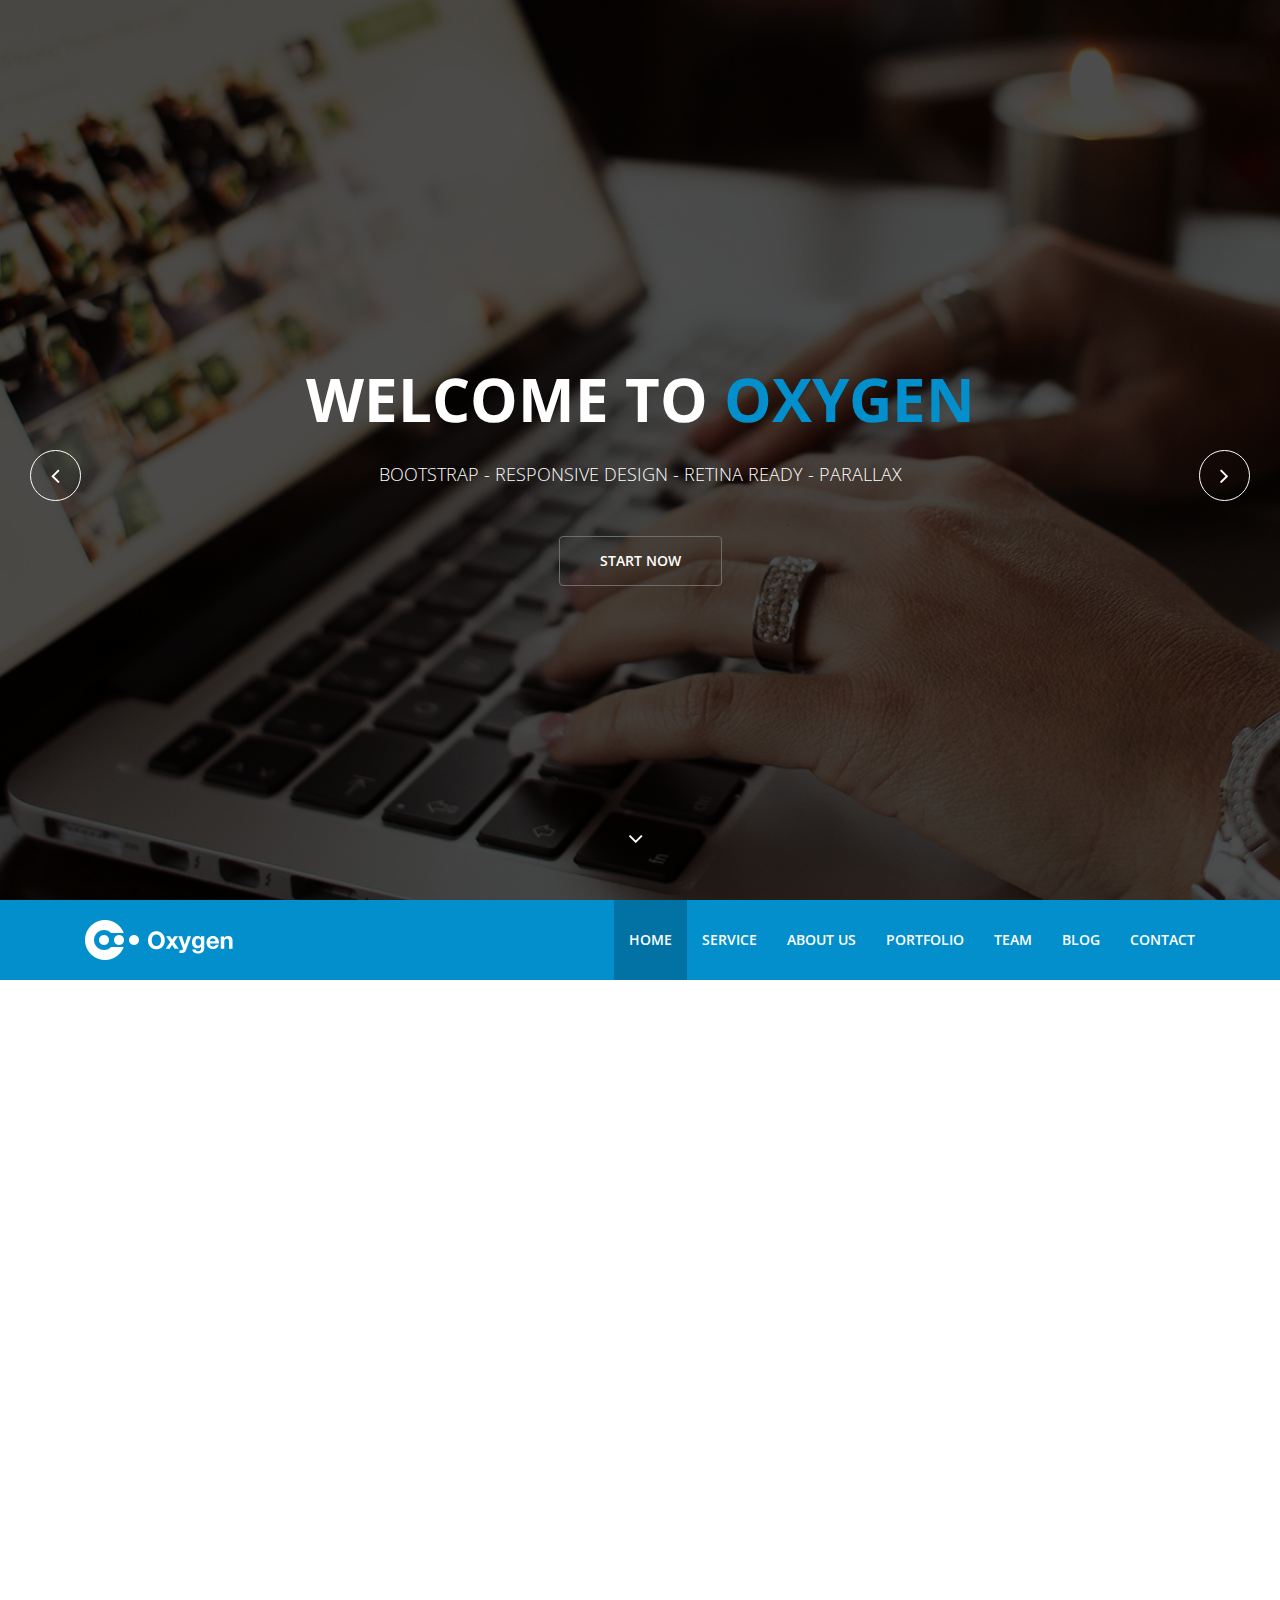
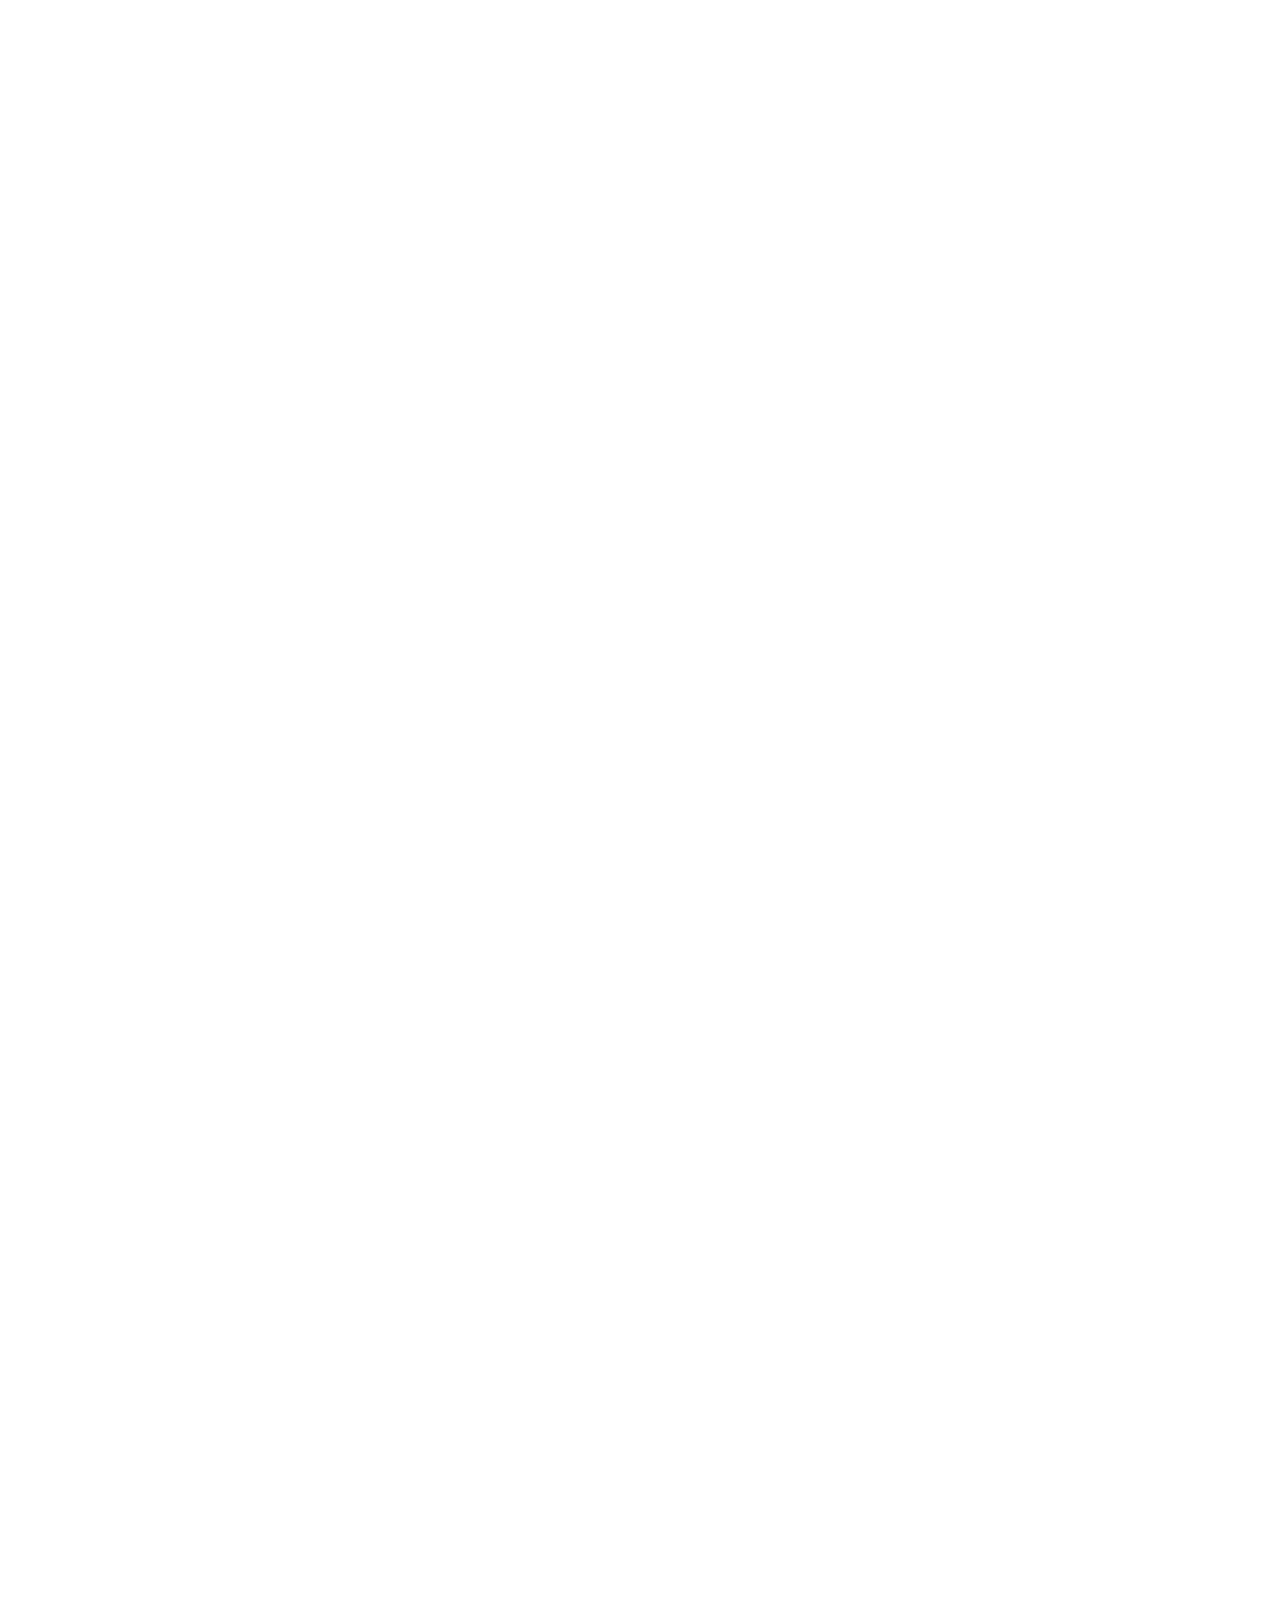
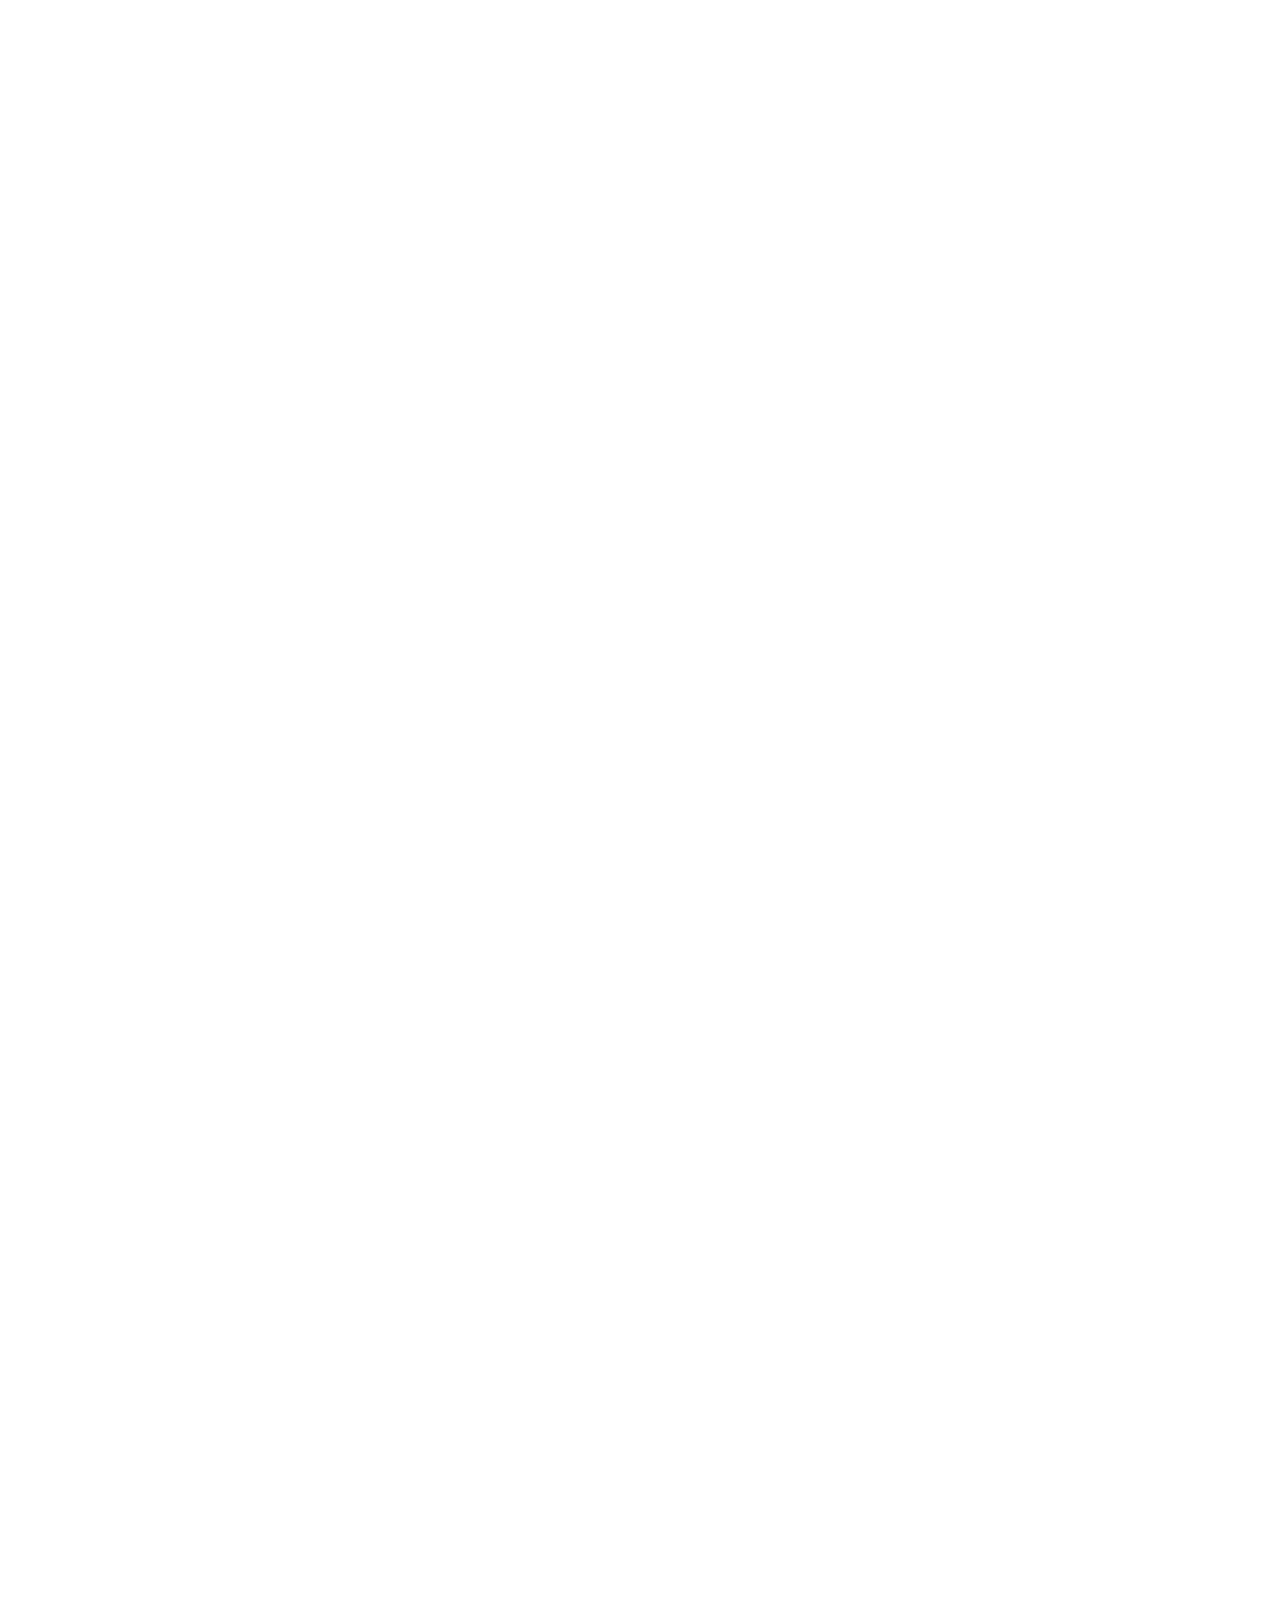
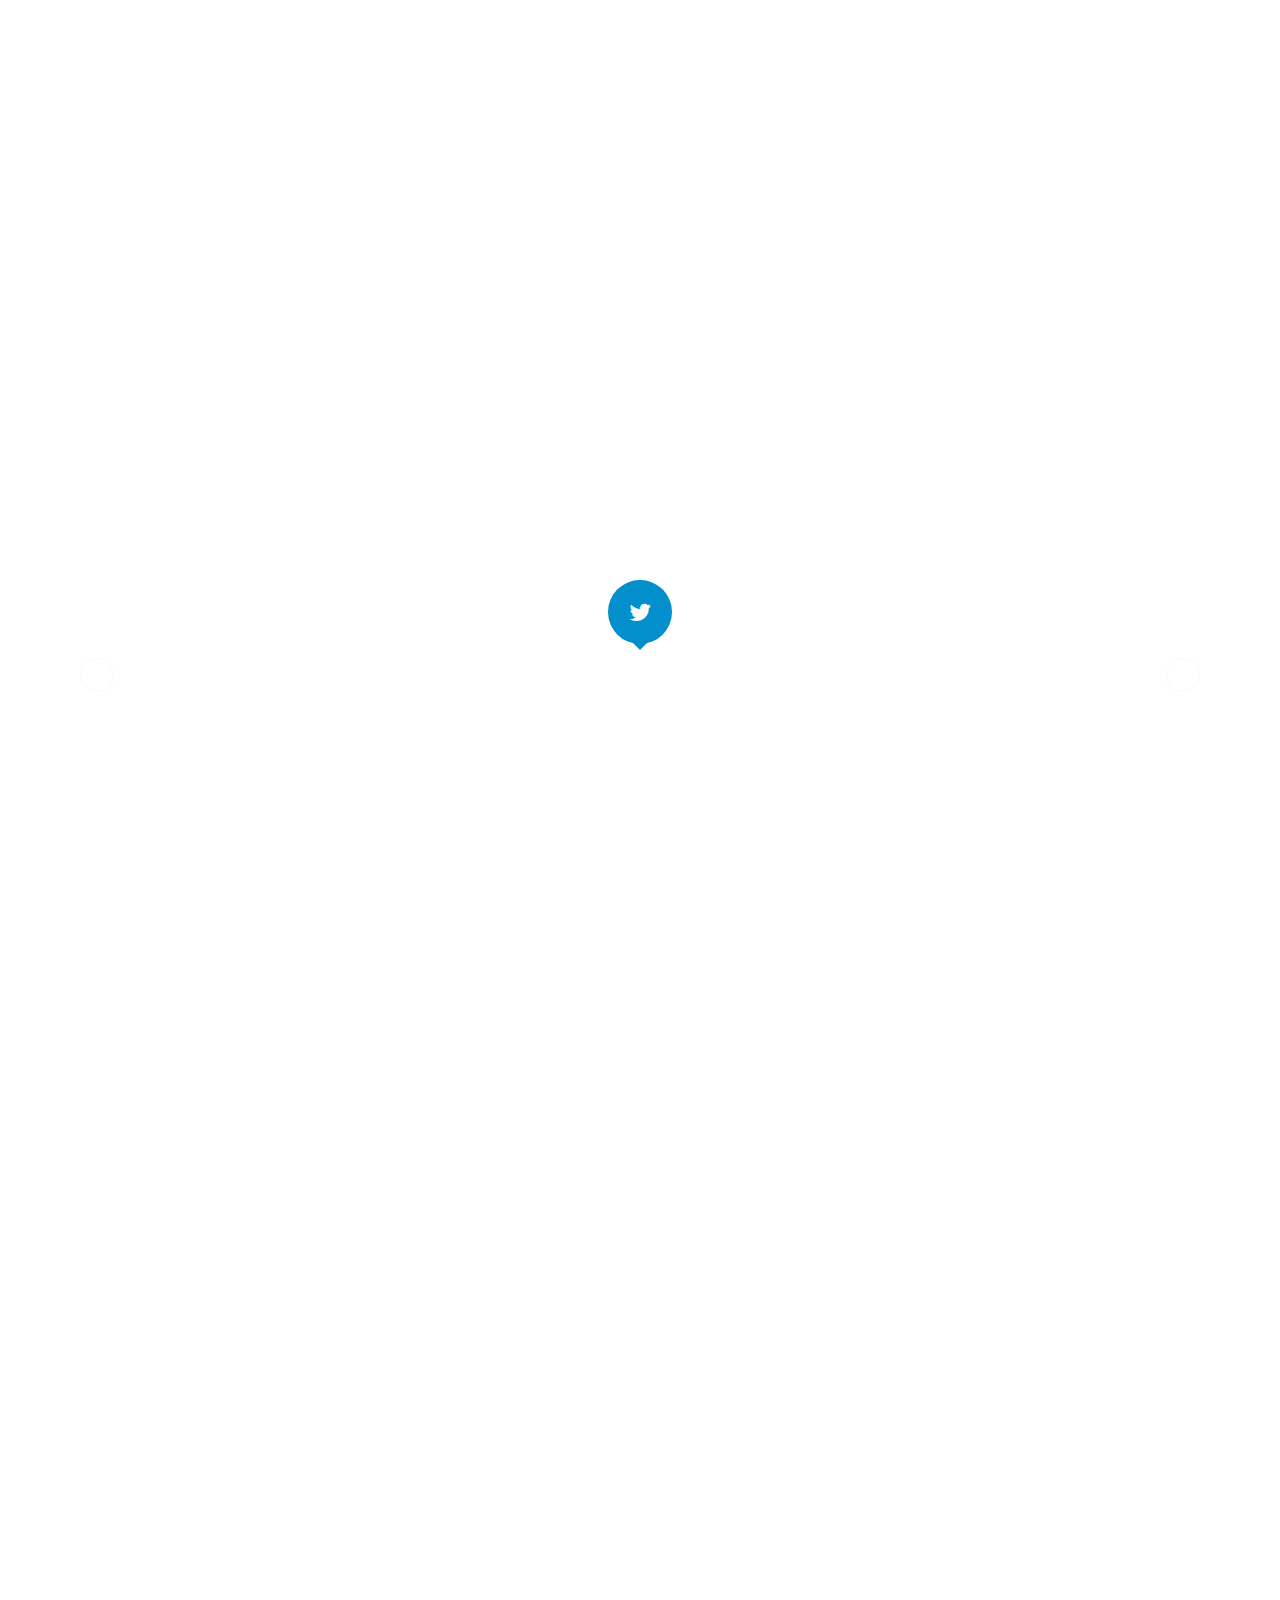
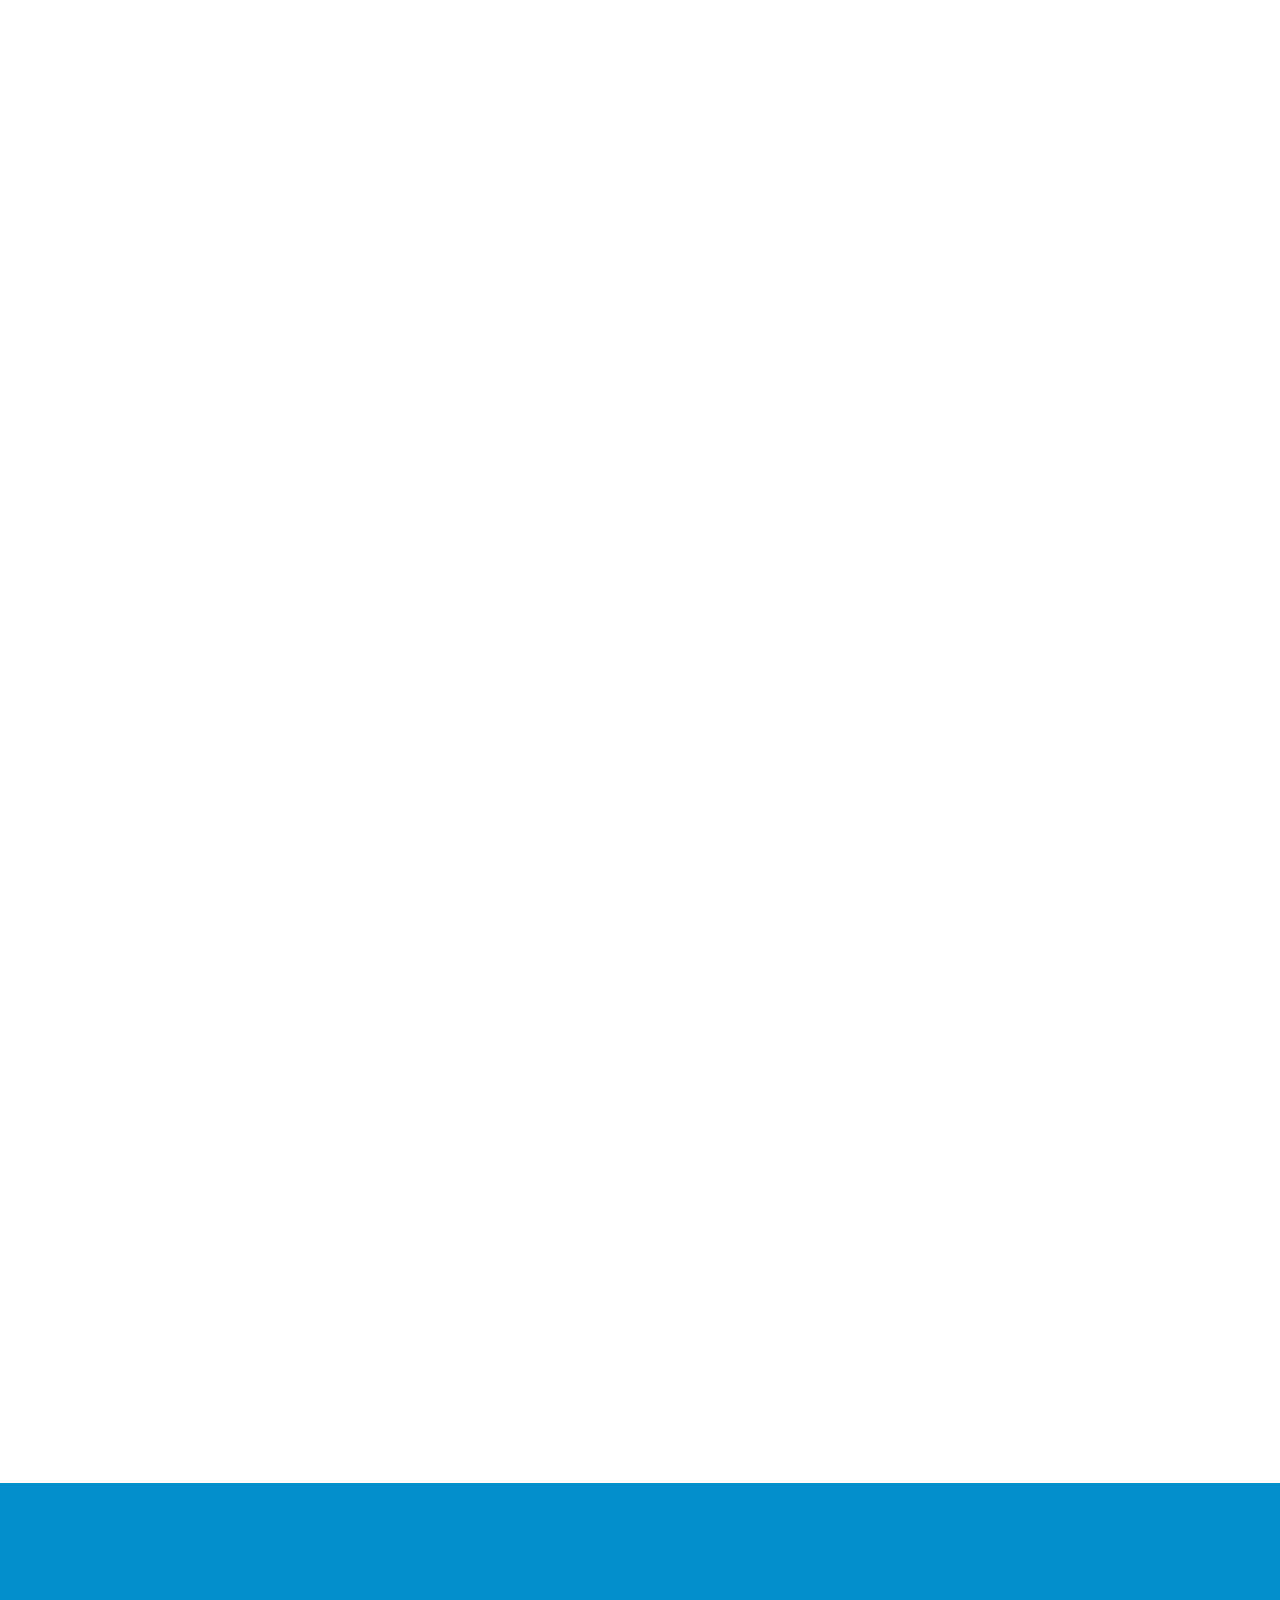
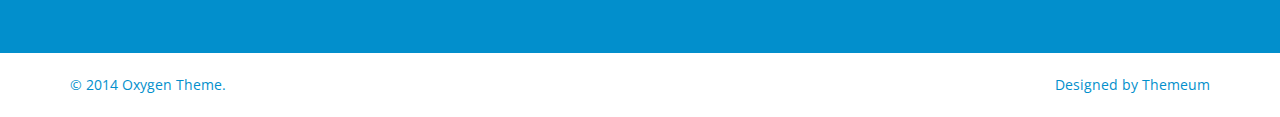
==== index.html @ 75ff11d0 "repo : initialisation with a theme" ====
<!DOCTYPE html>
<html lang="en">
<head>
  <meta charset="utf-8">
  <meta name="viewport" content="width=device-width, initial-scale=1.0">
  <meta name="description" content="">
  <meta name="author" content="">
  <title>Oxygen - One Page HTML Template | Themeum</title>
  <link href="css/bootstrap.min.css" rel="stylesheet">
  <link href="css/animate.min.css" rel="stylesheet"> 
  <link href="css/font-awesome.min.css" rel="stylesheet">
  <link href="css/lightbox.css" rel="stylesheet">
  <link href="css/main.css" rel="stylesheet">
  <link id="css-preset" href="css/presets/preset1.css" rel="stylesheet">
  <link href="css/responsive.css" rel="stylesheet">

  <!--[if lt IE 9]>
    <script src="js/html5shiv.js"></script>
    <script src="js/respond.min.js"></script>
  <![endif]-->
  
  <link href='http://fonts.googleapis.com/css?family=Open+Sans:300,400,600,700' rel='stylesheet' type='text/css'>
  <link rel="shortcut icon" href="images/favicon.ico">
</head><!--/head-->

<body>

  <!--.preloader-->
  <div class="preloader"> <i class="fa fa-circle-o-notch fa-spin"></i></div>
  <!--/.preloader-->

  <header id="home">
    <div id="home-slider" class="carousel slide carousel-fade" data-ride="carousel">
      <div class="carousel-inner">
        <div class="item active" style="background-image: url(images/slider/1.jpg)">
          <div class="caption">
            <h1 class="animated fadeInLeftBig">Welcome to <span>Oxygen</span></h1>
            <p class="animated fadeInRightBig">Bootstrap - Responsive Design - Retina Ready - Parallax</p>
            <a data-scroll class="btn btn-start animated fadeInUpBig" href="#services">Start now</a>
          </div>
        </div>
        <div class="item" style="background-image: url(images/slider/2.jpg)">
          <div class="caption">
            <h1 class="animated fadeInLeftBig">Say Hello to <span>Oxygen</span></h1>
            <p class="animated fadeInRightBig">Bootstrap - Responsive Design - Retina Ready - Parallax</p>
            <a data-scroll class="btn btn-start animated fadeInUpBig" href="#services">Start now</a>
          </div>
        </div>
        <div class="item" style="background-image: url(images/slider/3.jpg)">
          <div class="caption">
            <h1 class="animated fadeInLeftBig">We are <span>Creative</span></h1>
            <p class="animated fadeInRightBig">Bootstrap - Responsive Design - Retina Ready - Parallax</p>
            <a data-scroll class="btn btn-start animated fadeInUpBig" href="#services">Start now</a>
          </div>
        </div>
      </div>
      <a class="left-control" href="#home-slider" data-slide="prev"><i class="fa fa-angle-left"></i></a>
      <a class="right-control" href="#home-slider" data-slide="next"><i class="fa fa-angle-right"></i></a>

      <a id="tohash" href="#services"><i class="fa fa-angle-down"></i></a>

    </div><!--/#home-slider-->
    <div class="main-nav">
      <div class="container">
        <div class="navbar-header">
          <button type="button" class="navbar-toggle" data-toggle="collapse" data-target=".navbar-collapse">
            <span class="sr-only">Toggle navigation</span>
            <span class="icon-bar"></span>
            <span class="icon-bar"></span>
            <span class="icon-bar"></span>
          </button>
          <a class="navbar-brand" href="index.html">
            <h1><img class="img-responsive" src="images/logo.png" alt="logo"></h1>
          </a>                    
        </div>
        <div class="collapse navbar-collapse">
          <ul class="nav navbar-nav navbar-right">                 
            <li class="scroll active"><a href="#home">Home</a></li>
            <li class="scroll"><a href="#services">Service</a></li> 
            <li class="scroll"><a href="#about-us">About Us</a></li>                     
            <li class="scroll"><a href="#portfolio">Portfolio</a></li>
            <li class="scroll"><a href="#team">Team</a></li>
            <li class="scroll"><a href="#blog">Blog</a></li>
            <li class="scroll"><a href="#contact">Contact</a></li>       
          </ul>
        </div>
      </div>
    </div><!--/#main-nav-->
  </header><!--/#home-->
  <section id="services">
    <div class="container">
      <div class="heading wow fadeInUp" data-wow-duration="1000ms" data-wow-delay="300ms">
        <div class="row">
          <div class="text-center col-sm-8 col-sm-offset-2">
            <h2>Our Services</h2>
            <p>Lorem ipsum dolor sit amet, consectetur adipisicing elit, sed do eiusmod tempor incididunt ut labore et dolore magna aliqua ut enim ad minim veniam</p>
          </div>
        </div> 
      </div>
      <div class="text-center our-services">
        <div class="row">
          <div class="col-sm-4 wow fadeInDown" data-wow-duration="1000ms" data-wow-delay="300ms">
            <div class="service-icon">
              <i class="fa fa-flask"></i>
            </div>
            <div class="service-info">
              <h3>Brand Identity</h3>
              <p>Lorem ipsum dolor sit amet, consectetur adipisicing elit, sed do eiusmod tempor incididunt ut labore et dolore</p>
            </div>
          </div>
          <div class="col-sm-4 wow fadeInDown" data-wow-duration="1000ms" data-wow-delay="450ms">
            <div class="service-icon">
              <i class="fa fa-umbrella"></i>
            </div>
            <div class="service-info">
              <h3>Creative Idea</h3>
              <p>Lorem ipsum dolor sit amet, consectetur adipisicing elit, sed do eiusmod tempor incididunt ut labore et dolore</p>
            </div>
          </div>
          <div class="col-sm-4 wow fadeInDown" data-wow-duration="1000ms" data-wow-delay="550ms">
            <div class="service-icon">
              <i class="fa fa-cloud"></i>
            </div>
            <div class="service-info">
              <h3>Awesome Support</h3>
              <p>Lorem ipsum dolor sit amet, consectetur adipisicing elit, sed do eiusmod tempor incididunt ut labore et dolore</p>
            </div>
          </div>
          <div class="col-sm-4 wow fadeInUp" data-wow-duration="1000ms" data-wow-delay="650ms">
            <div class="service-icon">
              <i class="fa fa-coffee"></i>
            </div>
            <div class="service-info">
              <h3>Professional Design</h3>
              <p>Lorem ipsum dolor sit amet, consectetur adipisicing elit, sed do eiusmod tempor incididunt ut labore et dolore</p>
            </div>
          </div>
          <div class="col-sm-4 wow fadeInUp" data-wow-duration="1000ms" data-wow-delay="750ms">
            <div class="service-icon">
              <i class="fa fa-bitbucket"></i>
            </div>
            <div class="service-info">
              <h3>App Development</h3>
              <p>Lorem ipsum dolor sit amet, consectetur adipisicing elit, sed do eiusmod tempor incididunt ut labore et dolore</p>
            </div>
          </div>
          <div class="col-sm-4 wow fadeInUp" data-wow-duration="1000ms" data-wow-delay="850ms">
            <div class="service-icon">
              <i class="fa fa-gift"></i>
            </div>
            <div class="service-info">
              <h3>Clean Code</h3>
              <p>Lorem ipsum dolor sit amet, consectetur adipisicing elit, sed do eiusmod tempor incididunt ut labore et dolore</p>
            </div>
          </div>
        </div>
      </div>
    </div>
  </section><!--/#services-->
  <section id="about-us" class="parallax">
    <div class="container">
      <div class="row">
        <div class="col-sm-6">
          <div class="about-info wow fadeInUp" data-wow-duration="1000ms" data-wow-delay="300ms">
            <h2>About us</h2>
            <p>Lorem ipsum dolor sit amet, consectetur adipisicing elit, sed do eiusmod tempor incididunt ut labore et dolore magna aliqua. Ut enim ad minim veniam, quis nostrud exercitation.Ullamco laboris nisi ut aliquip ex ea commodo consequat. </p>
            <p>Duis aute irure dolor in reprehenderit in voluptate velit esse cillum dolore eu fugiat nulla pariatur. Excepteur sint occaecat cupidatat non proident, sunt in culpa qui officia deserunt mollit anim id est laborum. Sed ut perspiciatis unde omnis iste. Lorem ipsum dolor sit amet, consectetur adipisicing elit, sed do eiusmod tempor incididunt ut labore et dolore magna aliqua.</p>
          </div>
        </div>
        <div class="col-sm-6">
          <div class="our-skills wow fadeInDown" data-wow-duration="1000ms" data-wow-delay="300ms">
            <div class="single-skill wow fadeInDown" data-wow-duration="1000ms" data-wow-delay="300ms">
              <p class="lead">User Experiances</p>
              <div class="progress">
                <div class="progress-bar progress-bar-primary six-sec-ease-in-out" role="progressbar"  aria-valuetransitiongoal="95">95%</div>
              </div>
            </div>
            <div class="single-skill wow fadeInDown" data-wow-duration="1000ms" data-wow-delay="400ms">
              <p class="lead">Web Design</p>
              <div class="progress">
                <div class="progress-bar progress-bar-primary six-sec-ease-in-out" role="progressbar"  aria-valuetransitiongoal="75">75%</div>
              </div>
            </div>
            <div class="single-skill wow fadeInDown" data-wow-duration="1000ms" data-wow-delay="500ms">
              <p class="lead">Programming</p>
              <div class="progress">
                <div class="progress-bar progress-bar-primary six-sec-ease-in-out" role="progressbar"  aria-valuetransitiongoal="60">60%</div>
              </div>
            </div>
            <div class="single-skill wow fadeInDown" data-wow-duration="1000ms" data-wow-delay="600ms">
              <p class="lead">Fun</p>
              <div class="progress">
                <div class="progress-bar progress-bar-primary six-sec-ease-in-out" role="progressbar"  aria-valuetransitiongoal="85">85%</div>
              </div>
            </div>
          </div>
        </div>
      </div>
    </div>
  </section><!--/#about-us-->

  <section id="portfolio">
    <div class="container">
      <div class="row">
        <div class="heading text-center col-sm-8 col-sm-offset-2 wow fadeInUp" data-wow-duration="1000ms" data-wow-delay="300ms">
          <h2>Our Portfolio</h2>
          <p>Lorem ipsum dolor sit amet, consectetur adipisicing elit, sed do eiusmod tempor incididunt ut labore et dolore magna aliqua ut enim ad minim veniam</p>
        </div>
      </div> 
    </div>
    <div class="container-fluid">
      <div class="row">
        <div class="col-sm-3">
          <div class="folio-item wow fadeInRightBig" data-wow-duration="1000ms" data-wow-delay="300ms">
            <div class="folio-image">
              <img class="img-responsive" src="images/portfolio/1.jpg" alt="">
            </div>
            <div class="overlay">
              <div class="overlay-content">
                <div class="overlay-text">
                  <div class="folio-info">
                    <h3>Time Hours</h3>
                    <p>Design, Photography</p>
                  </div>
                  <div class="folio-overview">
                    <span class="folio-link"><a class="folio-read-more" href="#" data-single_url="portfolio-single.html" ><i class="fa fa-link"></i></a></span>
                    <span class="folio-expand"><a href="images/portfolio/portfolio-details.jpg" data-lightbox="portfolio"><i class="fa fa-search-plus"></i></a></span>
                  </div>
                </div>
              </div>
            </div>
          </div>
        </div>
        <div class="col-sm-3">
          <div class="folio-item wow fadeInLeftBig" data-wow-duration="1000ms" data-wow-delay="400ms">
            <div class="folio-image">
              <img class="img-responsive" src="images/portfolio/2.jpg" alt="">
            </div>
            <div class="overlay">
              <div class="overlay-content">
                <div class="overlay-text">
                  <div class="folio-info">
                    <h3>Time Hours</h3>
                    <p>Design, Photography</p>
                  </div>
                  <div class="folio-overview">
                    <span class="folio-link"><a class="folio-read-more" href="#" data-single_url="portfolio-single.html" ><i class="fa fa-link"></i></a></span>
                    <span class="folio-expand"><a href="images/portfolio/portfolio-details.jpg" data-lightbox="portfolio"><i class="fa fa-search-plus"></i></a></span>
                  </div>
                </div>
              </div>
            </div>
          </div>
        </div>
        <div class="col-sm-3">
          <div class="folio-item wow fadeInRightBig" data-wow-duration="1000ms" data-wow-delay="500ms">
            <div class="folio-image">
              <img class="img-responsive" src="images/portfolio/3.jpg" alt="">
            </div>
            <div class="overlay">
              <div class="overlay-content">
                <div class="overlay-text">
                  <div class="folio-info">
                    <h3>Time Hours</h3>
                    <p>Design, Photography</p>
                  </div>
                  <div class="folio-overview">
                    <span class="folio-link"><a class="folio-read-more" href="#" data-single_url="portfolio-single.html" ><i class="fa fa-link"></i></a></span>
                    <span class="folio-expand"><a href="images/portfolio/portfolio-details.jpg" data-lightbox="portfolio"><i class="fa fa-search-plus"></i></a></span>
                  </div>
                </div>
              </div>
            </div>
          </div>
        </div>
        <div class="col-sm-3">
          <div class="folio-item wow fadeInLeftBig" data-wow-duration="1000ms" data-wow-delay="600ms">
            <div class="folio-image">
              <img class="img-responsive" src="images/portfolio/4.jpg" alt="">
            </div>
            <div class="overlay">
              <div class="overlay-content">
                <div class="overlay-text">
                  <div class="folio-info">
                    <h3>Time Hours</h3>
                    <p>Design, Photography</p>
                  </div>
                  <div class="folio-overview">
                    <span class="folio-link"><a class="folio-read-more" href="#" data-single_url="portfolio-single.html" ><i class="fa fa-link"></i></a></span>
                    <span class="folio-expand"><a href="images/portfolio/portfolio-details.jpg" data-lightbox="portfolio"><i class="fa fa-search-plus"></i></a></span>
                  </div>
                </div>
              </div>
            </div>
          </div>
        </div>
        <div class="col-sm-3">
          <div class="folio-item wow fadeInRightBig" data-wow-duration="1000ms" data-wow-delay="700ms">
            <div class="folio-image">
              <img class="img-responsive" src="images/portfolio/5.jpg" alt="">
            </div>
            <div class="overlay">
              <div class="overlay-content">
                <div class="overlay-text">
                  <div class="folio-info">
                    <h3>Time Hours</h3>
                    <p>Design, Photography</p>
                  </div>
                  <div class="folio-overview">
                    <span class="folio-link"><a class="folio-read-more" href="#" data-single_url="portfolio-single.html" ><i class="fa fa-link"></i></a></span>
                    <span class="folio-expand"><a href="images/portfolio/portfolio-details.jpg" data-lightbox="portfolio"><i class="fa fa-search-plus"></i></a></span>
                  </div>
                </div>
              </div>
            </div>
          </div>
        </div>
        <div class="col-sm-3">
          <div class="folio-item wow fadeInLeftBig" data-wow-duration="1000ms" data-wow-delay="800ms">
            <div class="folio-image">
              <img class="img-responsive" src="images/portfolio/6.jpg" alt="">
            </div>
            <div class="overlay">
              <div class="overlay-content">
                <div class="overlay-text">
                  <div class="folio-info">
                    <h3>Time Hours</h3>
                    <p>Design, Photography</p>
                  </div>
                  <div class="folio-overview">
                    <span class="folio-link"><a class="folio-read-more" href="#" data-single_url="portfolio-single.html" ><i class="fa fa-link"></i></a></span>
                    <span class="folio-expand"><a href="images/portfolio/portfolio-details.jpg" data-lightbox="portfolio"><i class="fa fa-search-plus"></i></a></span>
                  </div>
                </div>
              </div>
            </div>
          </div>
        </div>
        <div class="col-sm-3">
          <div class="folio-item wow fadeInRightBig" data-wow-duration="1000ms" data-wow-delay="900ms">
            <div class="folio-image">
              <img class="img-responsive" src="images/portfolio/7.jpg" alt="">
            </div>
            <div class="overlay">
              <div class="overlay-content">
                <div class="overlay-text">
                  <div class="folio-info">
                    <h3>Time Hours</h3>
                    <p>Design, Photography</p>
                  </div>
                  <div class="folio-overview">
                    <span class="folio-link"><a class="folio-read-more" href="#" data-single_url="portfolio-single.html" ><i class="fa fa-link"></i></a></span>
                    <span class="folio-expand"><a href="images/portfolio/portfolio-details.jpg" data-lightbox="portfolio"><i class="fa fa-search-plus"></i></a></span>
                  </div>
                </div>
              </div>
            </div>
          </div>
        </div>
        <div class="col-sm-3">
          <div class="folio-item wow fadeInLeftBig" data-wow-duration="1000ms" data-wow-delay="1000ms">
            <div class="folio-image">
              <img class="img-responsive" src="images/portfolio/8.jpg" alt="">
            </div>
            <div class="overlay">
              <div class="overlay-content">
                <div class="overlay-text">
                  <div class="folio-info">
                    <h3>Time Hours</h3>
                    <p>Design, Photography</p>
                  </div>
                  <div class="folio-overview">
                    <span class="folio-link"><a class="folio-read-more" href="#" data-single_url="portfolio-single.html" ><i class="fa fa-link"></i></a></span>
                    <span class="folio-expand"><a href="images/portfolio/portfolio-details.jpg" data-lightbox="portfolio"><i class="fa fa-search-plus"></i></a></span>
                  </div>
                </div>
              </div>
            </div>
          </div>
        </div>
      </div>
    </div>
    <div id="portfolio-single-wrap">
      <div id="portfolio-single">
      </div>
    </div><!-- /#portfolio-single-wrap -->
  </section><!--/#portfolio-->

  <section id="team">
    <div class="container">
      <div class="row">
        <div class="heading text-center col-sm-8 col-sm-offset-2 wow fadeInUp" data-wow-duration="1200ms" data-wow-delay="300ms">
          <h2>The Team</h2>
          <p>Lorem ipsum dolor sit amet, consectetur adipisicing elit, sed do eiusmod tempor incididunt ut labore et dolore magna aliqua ut enim ad minim veniam</p>
        </div>
      </div>
      <div class="team-members">
        <div class="row">
          <div class="col-sm-3">
            <div class="team-member wow flipInY" data-wow-duration="1000ms" data-wow-delay="300ms">
              <div class="member-image">
                <img class="img-responsive" src="images/team/1.jpg" alt="">
              </div>
              <div class="member-info">
                <h3>Marian Dixon</h3>
                <h4>CEO &amp; Founder</h4>
                <p>Consectetur adipisicing elit, sed do eiusmod tempor incididunt</p>
              </div>
              <div class="social-icons">
                <ul>
                  <li><a class="facebook" href="#"><i class="fa fa-facebook"></i></a></li>
                  <li><a class="twitter" href="#"><i class="fa fa-twitter"></i></a></li>
                  <li><a class="linkedin" href="#"><i class="fa fa-linkedin"></i></a></li>
                  <li><a class="dribbble" href="#"><i class="fa fa-dribbble"></i></a></li>
                  <li><a class="rss" href="#"><i class="fa fa-rss"></i></a></li>
                </ul>
              </div>
            </div>
          </div>
          <div class="col-sm-3">
            <div class="team-member wow flipInY" data-wow-duration="1000ms" data-wow-delay="500ms">
              <div class="member-image">
                <img class="img-responsive" src="images/team/2.jpg" alt="">
              </div>
              <div class="member-info">
                <h3>Lawrence Lane</h3>
                <h4>UI/UX Designer</h4>
                <p>Consectetur adipisicing elit, sed do eiusmod tempor incididunt</p>
              </div>
              <div class="social-icons">
                <ul>
                  <li><a class="facebook" href="#"><i class="fa fa-facebook"></i></a></li>
                  <li><a class="twitter" href="#"><i class="fa fa-twitter"></i></a></li>
                  <li><a class="linkedin" href="#"><i class="fa fa-linkedin"></i></a></li>
                  <li><a class="dribbble" href="#"><i class="fa fa-dribbble"></i></a></li>
                  <li><a class="rss" href="#"><i class="fa fa-rss"></i></a></li>
                </ul>
              </div>
            </div>
          </div>
          <div class="col-sm-3">
            <div class="team-member wow flipInY" data-wow-duration="1000ms" data-wow-delay="800ms">
              <div class="member-image">
                <img class="img-responsive" src="images/team/3.jpg" alt="">
              </div>
              <div class="member-info">
                <h3>Lois Clark</h3>
                <h4>Developer</h4>
                <p>Consectetur adipisicing elit, sed do eiusmod tempor incididunt</p>
              </div>
              <div class="social-icons">
                <ul>
                  <li><a class="facebook" href="#"><i class="fa fa-facebook"></i></a></li>
                  <li><a class="twitter" href="#"><i class="fa fa-twitter"></i></a></li>
                  <li><a class="linkedin" href="#"><i class="fa fa-linkedin"></i></a></li>
                  <li><a class="dribbble" href="#"><i class="fa fa-dribbble"></i></a></li>
                  <li><a class="rss" href="#"><i class="fa fa-rss"></i></a></li>
                </ul>
              </div>
            </div>
          </div>
          <div class="col-sm-3">
            <div class="team-member wow flipInY" data-wow-duration="1000ms" data-wow-delay="1100ms">
              <div class="member-image">
                <img class="img-responsive" src="images/team/4.jpg" alt="">
              </div>
              <div class="member-info">
                <h3>Marian Dixon</h3>
                <h4>Support Manager</h4>
                <p>Consectetur adipisicing elit, sed do eiusmod tempor incididunt</p>
              </div>
              <div class="social-icons">
                <ul>
                  <li><a class="facebook" href="#"><i class="fa fa-facebook"></i></a></li>
                  <li><a class="twitter" href="#"><i class="fa fa-twitter"></i></a></li>
                  <li><a class="linkedin" href="#"><i class="fa fa-linkedin"></i></a></li>
                  <li><a class="dribbble" href="#"><i class="fa fa-dribbble"></i></a></li>
                  <li><a class="rss" href="#"><i class="fa fa-rss"></i></a></li>
                </ul>
              </div>
            </div>
          </div>
        </div>
      </div>            
    </div>
  </section><!--/#team-->

  <section id="features" class="parallax">
    <div class="container">
      <div class="row count">
        <div class="col-sm-3 col-xs-6 wow fadeInLeft" data-wow-duration="1000ms" data-wow-delay="300ms">
          <i class="fa fa-user"></i>
          <h3 class="timer">4000</h3>
          <p>Happy Clients</p>
        </div>
        <div class="col-sm-3 col-xs-6 wow fadeInLeft" data-wow-duration="1000ms" data-wow-delay="500ms">
          <i class="fa fa-desktop"></i>
          <h3 class="timer">200</h3>                    
          <p>Modern Websites</p>
        </div> 
        <div class="col-sm-3 col-xs-6 wow fadeInLeft" data-wow-duration="1000ms" data-wow-delay="700ms">
          <i class="fa fa-trophy"></i>
          <h3 class="timer">10</h3>                    
          <p>WINNING AWARDS</p>
        </div> 
        <div class="col-sm-3 col-xs-6 wow fadeInLeft" data-wow-duration="1000ms" data-wow-delay="900ms">
          <i class="fa fa-comment-o"></i>                    
          <h3>24/7</h3>
          <p>Fast Support</p>
        </div>                 
      </div>
    </div>
  </section><!--/#features-->

  <section id="pricing">
    <div class="container">
      <div class="row">
        <div class="heading text-center col-sm-8 col-sm-offset-2 wow fadeInUp" data-wow-duration="1200ms" data-wow-delay="300ms">
          <h2>Pricing Table</h2>
          <p>Lorem ipsum dolor sit amet, consectetur adipisicing elit, sed do eiusmod tempor incididunt ut labore et dolore magna aliqua ut enim ad minim veniam</p>
        </div>
      </div>
      <div class="pricing-table">
        <div class="row">
          <div class="col-sm-3">
            <div class="single-table wow flipInY" data-wow-duration="1000ms" data-wow-delay="300ms">
              <h3>Basic</h3>
              <div class="price">
                $9<span>/Month</span>                          
              </div>
              <ul>
                <li>Free Setup</li>
                <li>10GB Storage</li>
                <li>100GB Bandwith</li>
                <li>5 Products</li>
              </ul>
              <a href="#" class="btn btn-lg btn-primary">Sign up</a>
            </div>
          </div>
          <div class="col-sm-3">
            <div class="single-table wow flipInY" data-wow-duration="1000ms" data-wow-delay="500ms">
              <h3>Standard</h3>
              <div class="price">
                $19<span>/Month</span>                                
              </div>
              <ul>
                <li>Free Setup</li>
                <li>10GB Storage</li>
                <li>100GB Bandwith</li>
                <li>5 Products</li>
              </ul>
              <a href="#" class="btn btn-lg btn-primary">Sign up</a>
            </div>
          </div>
          <div class="col-sm-3">
            <div class="single-table featured wow flipInY" data-wow-duration="1000ms" data-wow-delay="800ms">
              <h3>Featured</h3>
              <div class="price">
                $29<span>/Month</span>                                
              </div>
              <ul>
                <li>Free Setup</li>
                <li>10GB Storage</li>
                <li>100GB Bandwith</li>
                <li>5 Products</li>
              </ul>
              <a href="#" class="btn btn-lg btn-primary">Sign up</a>
            </div>
          </div>
          <div class="col-sm-3">
            <div class="single-table wow flipInY" data-wow-duration="1000ms" data-wow-delay="1100ms">
              <h3>Professional</h3>
              <div class="price">
                $49<span>/Month</span>                    
              </div>
              <ul>
                <li>Free Setup</li>
                <li>10GB Storage</li>
                <li>100GB Bandwith</li>
                <li>5 Products</li>
              </ul>
              <a href="#" class="btn btn-lg btn-primary">Sign up</a>
            </div>
          </div>
        </div>
      </div>
    </div>
  </section><!--/#pricing-->

  <section id="twitter" class="parallax">
    <div>
      <a class="twitter-left-control" href="#twitter-carousel" role="button" data-slide="prev"><i class="fa fa-angle-left"></i></a>
      <a class="twitter-right-control" href="#twitter-carousel" role="button" data-slide="next"><i class="fa fa-angle-right"></i></a>
      <div class="container">
        <div class="row">
          <div class="col-sm-8 col-sm-offset-2">
            <div class="twitter-icon text-center">
              <i class="fa fa-twitter"></i>
              <h4>Themeum</h4>
            </div>
            <div id="twitter-carousel" class="carousel slide" data-ride="carousel">
              <div class="carousel-inner">
                <div class="item active wow fadeIn" data-wow-duration="1000ms" data-wow-delay="300ms">
                  <p>Introducing Shortcode generator for Helix V2 based templates <a href="#"><span>#helixframework #joomla</span> http://bit.ly/1qlgwav</a></p>
                </div>
                <div class="item">
                  <p>Introducing Shortcode generator for Helix V2 based templates <a href="#"><span>#helixframework #joomla</span> http://bit.ly/1qlgwav</a></p>
                </div>
                <div class="item">                                
                  <p>Introducing Shortcode generator for Helix V2 based templates <a href="#"><span>#helixframework #joomla</span> http://bit.ly/1qlgwav</a></p>
                </div>
              </div>                        
            </div>                    
          </div>
        </div>
      </div>
    </div>
  </section><!--/#twitter-->

  <section id="blog">
    <div class="container">
      <div class="row">
        <div class="heading text-center col-sm-8 col-sm-offset-2 wow fadeInUp" data-wow-duration="1200ms" data-wow-delay="300ms">
          <h2>Blog Posts</h2>
          <p>Lorem ipsum dolor sit amet, consectetur adipisicing elit, sed do eiusmod tempor incididunt ut labore et dolore magna aliqua ut enim ad minim veniam</p>
        </div>
      </div>
      <div class="blog-posts">
        <div class="row">
          <div class="col-sm-4 wow fadeInUp" data-wow-duration="1000ms" data-wow-delay="400ms">
            <div class="post-thumb">
              <a href="#"><img class="img-responsive" src="images/blog/1.jpg" alt=""></a> 
              <div class="post-meta">
                <span><i class="fa fa-comments-o"></i> 3 Comments</span>
                <span><i class="fa fa-heart"></i> 0 Likes</span> 
              </div>
              <div class="post-icon">
                <i class="fa fa-pencil"></i>
              </div>
            </div>
            <div class="entry-header">
              <h3><a href="#">Lorem ipsum dolor sit amet consectetur adipisicing elit</a></h3>
              <span class="date">June 26, 2014</span>
              <span class="cetagory">in <strong>Photography</strong></span>
            </div>
            <div class="entry-content">
              <p>Lorem ipsum dolor sit amet, consectetur adipisicing elit, sed do eiusmod tempor incididunt ut labore et dolore magna aliqua. </p>
            </div>
          </div>
          <div class="col-sm-4 wow fadeInUp" data-wow-duration="1000ms" data-wow-delay="600ms">
            <div class="post-thumb">
              <div id="post-carousel"  class="carousel slide" data-ride="carousel">
                <ol class="carousel-indicators">
                  <li data-target="#post-carousel" data-slide-to="0" class="active"></li>
                  <li data-target="#post-carousel" data-slide-to="1"></li>
                  <li data-target="#post-carousel" data-slide-to="2"></li>
                </ol>
                <div class="carousel-inner">
                  <div class="item active">
                    <a href="#"><img class="img-responsive" src="images/blog/2.jpg" alt=""></a>
                  </div>
                  <div class="item">
                    <a href="#"><img class="img-responsive" src="images/blog/1.jpg" alt=""></a>
                  </div>
                  <div class="item">
                    <a href="#"><img class="img-responsive" src="images/blog/3.jpg" alt=""></a>
                  </div>
                </div>                               
                <a class="blog-left-control" href="#post-carousel" role="button" data-slide="prev"><i class="fa fa-angle-left"></i></a>
                <a class="blog-right-control" href="#post-carousel" role="button" data-slide="next"><i class="fa fa-angle-right"></i></a>
              </div>                            
              <div class="post-meta">
                <span><i class="fa fa-comments-o"></i> 3 Comments</span>
                <span><i class="fa fa-heart"></i> 0 Likes</span> 
              </div>
              <div class="post-icon">
                <i class="fa fa-picture-o"></i>
              </div>
            </div>
            <div class="entry-header">
              <h3><a href="#">Lorem ipsum dolor sit amet consectetur adipisicing elit</a></h3>
              <span class="date">June 26, 2014</span>
              <span class="cetagory">in <strong>Photography</strong></span>
            </div>
            <div class="entry-content">
              <p>Lorem ipsum dolor sit amet, consectetur adipisicing elit, sed do eiusmod tempor incididunt ut labore et dolore magna aliqua. </p>
            </div>
          </div>
          <div class="col-sm-4 wow fadeInUp" data-wow-duration="1000ms" data-wow-delay="800ms">
            <div class="post-thumb">
              <a href="#"><img class="img-responsive" src="images/blog/3.jpg" alt=""></a>
              <div class="post-meta">
                <span><i class="fa fa-comments-o"></i> 3 Comments</span>
                <span><i class="fa fa-heart"></i> 0 Likes</span> 
              </div>
              <div class="post-icon">
                <i class="fa fa-video-camera"></i>
              </div>
            </div>
            <div class="entry-header">
              <h3><a href="#">Lorem ipsum dolor sit amet consectetur adipisicing elit</a></h3>
              <span class="date">June 26, 2014</span>
              <span class="cetagory">in <strong>Photography</strong></span>
            </div>
            <div class="entry-content">
              <p>Lorem ipsum dolor sit amet, consectetur adipisicing elit, sed do eiusmod tempor incididunt ut labore et dolore magna aliqua. </p>
            </div>
          </div>                    
        </div>
        <div class="load-more wow fadeInUp" data-wow-duration="1000ms" data-wow-delay="500ms">
          <a href="#" class="btn-loadmore"><i class="fa fa-repeat"></i> Load More</a>
        </div>                
      </div>
    </div>
  </section><!--/#blog-->

  <section id="contact">
    <div id="google-map" class="wow fadeIn" data-latitude="52.365629" data-longitude="4.871331" data-wow-duration="1000ms" data-wow-delay="400ms"></div>
    <div id="contact-us" class="parallax">
      <div class="container">
        <div class="row">
          <div class="heading text-center col-sm-8 col-sm-offset-2 wow fadeInUp" data-wow-duration="1000ms" data-wow-delay="300ms">
            <h2>Contact Us</h2>
            <p>Lorem ipsum dolor sit amet, consectetur adipisicing elit, sed do eiusmod tempor incididunt ut labore et dolore magna aliqua ut enim ad minim veniam</p>
          </div>
        </div>
        <div class="contact-form wow fadeIn" data-wow-duration="1000ms" data-wow-delay="600ms">
          <div class="row">
            <div class="col-sm-6">
              <form id="main-contact-form" name="contact-form" method="post" action="#">
                <div class="row  wow fadeInUp" data-wow-duration="1000ms" data-wow-delay="300ms">
                  <div class="col-sm-6">
                    <div class="form-group">
                      <input type="text" name="name" class="form-control" placeholder="Name" required="required">
                    </div>
                  </div>
                  <div class="col-sm-6">
                    <div class="form-group">
                      <input type="email" name="email" class="form-control" placeholder="Email Address" required="required">
                    </div>
                  </div>
                </div>
                <div class="form-group">
                  <input type="text" name="subject" class="form-control" placeholder="Subject" required="required">
                </div>
                <div class="form-group">
                  <textarea name="message" id="message" class="form-control" rows="4" placeholder="Enter your message" required="required"></textarea>
                </div>                        
                <div class="form-group">
                  <button type="submit" class="btn-submit">Send Now</button>
                </div>
              </form>   
            </div>
            <div class="col-sm-6">
              <div class="contact-info wow fadeInUp" data-wow-duration="1000ms" data-wow-delay="300ms">
                <p>Lorem ipsum dolor sit amet, consectetur adipisicing elit, sed do eiusmod tempor incididunt ut labore et dolore magna aliqua. Ut enim ad minim veniam, quis nostrud exercitation.</p>
                <ul class="address">
                  <li><i class="fa fa-map-marker"></i> <span> Address:</span> 2400 South Avenue A </li>
                  <li><i class="fa fa-phone"></i> <span> Phone:</span> +928 336 2000  </li>
                  <li><i class="fa fa-envelope"></i> <span> Email:</span><a href="mailto:someone@yoursite.com"> support@oxygen.com</a></li>
                  <li><i class="fa fa-globe"></i> <span> Website:</span> <a href="#">www.sitename.com</a></li>
                </ul>
              </div>                            
            </div>
          </div>
        </div>
      </div>
    </div>        
  </section><!--/#contact-->
  <footer id="footer">
    <div class="footer-top wow fadeInUp" data-wow-duration="1000ms" data-wow-delay="300ms">
      <div class="container text-center">
        <div class="footer-logo">
          <a href="index.html"><img class="img-responsive" src="images/logo.png" alt=""></a>
        </div>
        <div class="social-icons">
          <ul>
            <li><a class="envelope" href="#"><i class="fa fa-envelope"></i></a></li>
            <li><a class="twitter" href="#"><i class="fa fa-twitter"></i></a></li> 
            <li><a class="dribbble" href="#"><i class="fa fa-dribbble"></i></a></li>
            <li><a class="facebook" href="#"><i class="fa fa-facebook"></i></a></li>
            <li><a class="linkedin" href="#"><i class="fa fa-linkedin"></i></a></li>
            <li><a class="tumblr" href="#"><i class="fa fa-tumblr-square"></i></a></li>
          </ul>
        </div>
      </div>
    </div>
    <div class="footer-bottom">
      <div class="container">
        <div class="row">
          <div class="col-sm-6">
            <p>&copy; 2014 Oxygen Theme.</p>
          </div>
          <div class="col-sm-6">
            <p class="pull-right">Designed by <a href="http://www.themeum.com/">Themeum</a></p>
          </div>
        </div>
      </div>
    </div>
  </footer>

  <script type="text/javascript" src="js/jquery.js"></script>
  <script type="text/javascript" src="js/bootstrap.min.js"></script>
  <script type="text/javascript" src="http://maps.google.com/maps/api/js?sensor=true"></script>
  <script type="text/javascript" src="js/jquery.inview.min.js"></script>
  <script type="text/javascript" src="js/wow.min.js"></script>
  <script type="text/javascript" src="js/mousescroll.js"></script>
  <script type="text/javascript" src="js/smoothscroll.js"></script>
  <script type="text/javascript" src="js/jquery.countTo.js"></script>
  <script type="text/javascript" src="js/lightbox.min.js"></script>
  <script type="text/javascript" src="js/main.js"></script>

</body>
</html>
---- css/main.css ----
/*
  Theme Name: Oxygen
  Theme Uri: http://www.themeum.com
  Author: Themeum
  Author Uri: http://www.themeum.com
  Description: Onepage Site Template
  Version: 1.0
*/

/*************************
*******Typography******
**************************/

body {
  font-family: 'Open Sans', sans-serif;
  font-size: 14px;
  line-height: 24px;
  color: #666;
  background-color: #fff;
}

h1, h2, h3, h4, h5, h6 {
  color: #333;
}

h2 {
  font-size: 30px;
  margin-bottom: 20px;
}

h3 {
  font-size: 18px;
}

.parallax {
  background-size: cover;
  background-repeat: no-repeat;
  background-position: center;
  background-attachment: fixed;
}

.parallax,
.parallax h1,
.parallax h2,
.parallax h3,
.parallax h4,
.parallax h5,
.parallax h6 {
  color: #fff;
}

.parallax input[type="text"],
.parallax input[type="text"]:hover,
.parallax input[type="email"],
.parallax input[type="email"]:hover,
.parallax input[type="url"],
.parallax input[type="url"]:hover,
.parallax input[type="password"],
.parallax input[type="password"]:hover,
.parallax textarea,
.parallax textarea:hover {
  font-weight: 300;
  color: #fff;
}

.btn {
  border: 0;
  border-radius: 0;
}

.btn.btn-primary:hover {
  background-color: #017fb5;
}

.navbar-nav li a:hover, 
.navbar-nav li a:focus {
  outline:none;
  outline-offset: 0;
  text-decoration:none;  
  background: transparent;
}

a {
  text-decoration: none;
  -webkit-transition: 300ms;
  -moz-transition: 300ms;
  -o-transition: 300ms;
  transition: 300ms;
}

a:focus, 
a:hover {
  text-decoration: none;
  outline: none
}

section {
  padding: 90px 0;
}

.heading {
  padding-bottom:90px;
}

.preloader {
  position: fixed;
  top: 0;
  left: 0;
  right: 0;
  bottom: 0;
  z-index: 999999;
  background: #fff;
}

.preloader > i {
  position: absolute;
  font-size: 36px;
  line-height: 36px;
  top: 50%;
  left: 50%;
  height: 36px;
  width: 36px;
  margin-top: -15px;
  margin-left: -15px;
  display: inline-block;
}


/*************************
********Home CSS**********
**************************/
#home-slider {
  overflow: hidden;
  position: relative;
}

#home-slider .caption {
  position: absolute;
  top: 50%;
  margin-top: -104px;
  left: 0;
  right: 0;
  text-align: center;
  text-transform: uppercase;
  z-index: 15;
  font-size: 18px;
  font-weight: 300;
  color: #fff;
}

#home-slider .caption h1 {
  color: #fff;
  font-size: 60px;
  font-weight: 700;
  margin-bottom: 30px;
}

.caption .btn-start {
  color: #fff;
  font-size: 14px;
  font-weight: 600;
  padding:14px 40px;
  border: 1px solid #6e6d6c;
  border-radius: 4px;
  margin-top: 40px;
}

.caption .btn-start:hover {
  color: #fff
}

.carousel-fade .carousel-inner .item {
  opacity: 0;
  -webkit-transition-property: opacity;
  transition-property: opacity;
  background-repeat: no-repeat;
  background-size: cover;
  height: 2037px;
}

.carousel-fade .carousel-inner .item:after {
  content: " ";
  position: absolute;
  top: 0;
  bottom: 0;
  left: 0;
  right: 0;
  background: rgba(0,0,0,.7);
}

.carousel-fade .carousel-inner .active {
  opacity: 1;
}
.carousel-fade .carousel-inner .active.left,
.carousel-fade .carousel-inner .active.right {
  left: 0;
  opacity: 0;
  z-index: 1;
}
.carousel-fade .carousel-inner .next.left,
.carousel-fade .carousel-inner .prev.right {
  opacity: 1;
}
.carousel-fade .carousel-control {
  z-index: 2;
}

.left-control, .right-control {
  position: absolute;
  top: 50%;
  height: 51px;
  width: 51px;
  line-height: 48px;
  border-radius: 50%;
  border:1px solid #fff;  
  z-index: 20;
  font-size: 24px;
  color: #fff;
  text-align: center;
  -webkit-transition: all 0.5s ease;
  -moz-transition: all 0.5s ease;
  -ms-transition: all 0.5s ease;
  -o-transition: all 0.5s ease;
  transition: all 0.5s ease;
}

.left-control {
  left: -51px
} 

.right-control {
  right: -51px;
}

.left-control:hover, 
.right-control:hover {
  color: #fff;
}

#home-slider:hover .left-control {
  left:30px
} 

#home-slider:hover .right-control {
  right:30px
}

#home-slider .fa-angle-down {
  position: absolute;
  left: 50%;
  bottom: 50px;
  color: #fff;
  display: inline-block;
  width: 24px;
  margin-left: -12px;
  font-size: 24px;
  line-height: 24px;
  z-index: 999;
  -webkit-animation: bounce 3000ms infinite;
  animation: bounce 3000ms infinite;
}

.navbar-right li a {
  color: #fff;
  text-transform: uppercase;
  font-size: 14px;
  font-weight: 600;
  padding-top: 30px;
  padding-bottom: 30px;
}

.navbar-right li.active a {
  background-color: rgba(0,0,0,.2);
}

.navbar-brand h1 {
  margin-top: 5px;
}

/*************************
********Service CSS*******
**************************/

.service-icon {
  border-radius: 4px;
  color: #fff;
  display: inline-block;
  font-size: 36px;
  height: 90px;
  line-height: 90px;
  width: 90px;  
  -webkit-transition: background-color 0.2s ease;
  transition: background-color 0.2s ease;
}

.our-services .col-sm-4:hover .service-icon {
  background-color: #333;
}

.our-services .col-sm-4 {
  border-right:1px solid #f2f2f2;
  border-bottom:1px solid #f2f2f2;
  padding-bottom: 50px;
}

.our-services .col-sm-4:nth-child(4), 
.our-services .col-sm-4:nth-child(5), 
.our-services .col-sm-4:nth-child(6) {
  border-bottom:0;
  padding-top: 60px;
}

.our-services .col-sm-4:nth-child(3), 
.our-services .col-sm-4:nth-child(6) {
  border-right:0;
}

.service-info h3 {
  margin-top: 35px;
}

/*************************
********About CSS*******
**************************/
#about-us {
  background-image: url(../images/about-bg.jpg);
  padding: 60px 0;
}

#about-us h2 {
  margin-top: 0;
  color: #fff;
}

#about-us .lead {
  font-size: 16px;
  margin-bottom: 10px;
}

#about-us h1 {
  margin-bottom: 30px;
}

.progress{
  height: 20px;
  background-color: #fff;
  border-radius: 0;
  box-shadow: none;
  -webkit-box-shadow: none;
  margin-bottom: 25px;
}

.progress-bar{
  box-shadow: none;
  -webkit-box-shadow: none;
  text-align: right;
  padding-right: 12px;
  font-size: 12px;
  font-weight: 600;
}


.progress .progress-bar.six-sec-ease-in-out {
  -webkit-transition: width 2s ease-in-out;
  transition:  width 2s ease-in-out;
}

/*************************
********portfolio CSS*****
**************************/

#portfolio .container-fluid, 
#portfolio .col-sm-3  {
  overflow: hidden;
  padding: 0;
}

#portfolio .folio-item {
  position: relative;
}

#portfolio .overlay {
  background-color: #000;
  color: #fff; 
  left: 0;
  right:0;
  bottom:-100%;
  height: 0;
  position: absolute;
  text-align: center;
  opacity:0;  
  -webkit-transition: all 0.5s ease-in-out;
  transition: all 0.5s ease-in-out;
}

.overlay .overlay-content {
  display: table;
  height: 100%;
  width: 100%;
}

.overlay .overlay-text {
  display: table-cell;
  vertical-align: middle;
}

.overlay .folio-info {
  opacity: 0;
  margin-bottom: 75px;
  margin-top: -75px;
  -webkit-transition: all 1s ease-in-out;
  transition: all 1s ease-in-out;
}

.overlay .folio-info h3 {
  margin-top: 0;
  color: #fff;
}

.folio-overview a {
  font-size: 18px;
  color: #333;
  height: 50px;
  width: 50px;
  line-height: 50px;
  border-radius: 50%;
  background-color: #fff;
  display: inline-block;
  margin-top: 20px;
  margin-right: 5px;
}

.folio-overview a:hover {
  color: #fff;
}

.folio-overview .folio-expand {
  margin-top: -500px;
  margin-left: -500px;
}

.folio-image, .folio-overview .folio-expand {
  -webkit-transition: all 0.8s ease-in-out;
  transition: all 0.8s ease-in-out;
}

#portfolio .folio-item:hover .folio-image {
  -webkit-transform: scale(1.5) rotate(-15deg);
  transform: scale(1.5) rotate(-15deg);
}

.folio-image img {
  width: 100%;
}

#portfolio .folio-item:hover .overlay {
  opacity: 0.8;
  bottom: 0;
  height: 100%;
}

#portfolio .folio-item:hover .folio-overview .folio-expand {
  margin-top: 0;
  margin-left:0;
}

#portfolio .folio-item:hover .overlay .folio-info {
  opacity: 1;  
  margin-bottom:0;
  margin-top:0;
}


#single-portfolio {
  padding: 90px 0;
  background: #f5f5f5;
  position: relative;
}

#single-portfolio img {
  width: 100%;
  margin-bottom: 10px;
}

#single-portfolio .close-folio-item {
  position: absolute;
  top: 30px;
  font-size: 34px;
  width: 34px;
  height: 34px;
  left: 50%;
  color: #999;
  margin-left: -17px;
}

/*************************
*********Team CSS*********
**************************/
#team {
  padding-top: 0;
}

.team-members {
  margin-bottom: 25px;
}

.social-icons {
  margin-top:30px;
  text-align: center;
}

.social-icons ul {
  list-style: none;
  padding: 0;
  margin: 0;
  display: inline-block;
}

.social-icons ul li {
  float: left;
  margin-right: 8px;
}

.social-icons ul li:last-child {
  margin-right: 0;
}

.social-icons ul li a {
  color:#fff;
  background-color: #d9d9d9;
  height: 36px;
  width: 36px;
  line-height: 36px;
  display: block;
  font-size: 16px;
  opacity: 0.8;
}

.social-icons ul li a:hover {
  opacity: 1;
  -webkit-transform: scale(1.2);
  transform: scale(1.2);
}

.team-member {
  text-align: center;
  color: #333;
  font-size: 14px;
}

.team-member:hover .social-icons ul li a.facebook {
  background-color: #3b5999;
}
.team-member:hover .social-icons ul li a.twitter {
  background-color: #2ac6f7;
}
.team-member:hover .social-icons ul li a.dribbble {
  background-color: #ff5b92;
}
.team-member:hover .social-icons ul li a.linkedin {
  background-color: #036dc0;
}
.team-member:hover .social-icons ul li a.rss {
  background-color: #ff6b00;
}

#team .img-responsive {
  width: 100%;
}

.member-info h3 {
  margin-top: 35px;
}

.member-info h4 {
  font-size: 14px;
  margin-bottom: 15px;
  color: #999;
}


/*************************
*******Features CSS*******
**************************/
#features {
  text-align: center;
  background-image: url(../images/features-bg.jpg);
}

#features i {
  font-size: 48px;
}

#features h3 {
  margin-top: 15px;
  font-size: 30px;
  margin-bottom: 7px;
  color: #fff;
}

#features .slider-overlay {
  opacity: 0.8;
}


/*************************
*****Pricing Table CSS****
**************************/
.pricing-table {
  text-align: center;
}

.single-table {
  padding: 30px 20px 20px;
  border:1px solid #f2f2f2;
}

.single-table h3 {
  margin-top: 0;
  padding: 0;
  font-size: 18px;
  text-transform: uppercase;
  margin-bottom: 30px;
}

.price {
  font-size: 36px;
  line-height: 36px;
}

.price span {
  font-size: 14px;
  line-height: 14px;
}

.single-table ul {
  list-style: none;
  padding: 0;
  margin: 30px 0;
}

.single-table ul li {
  line-height: 30px;
}

.single-table.featured {  
  color: #fff;
}

.single-table.featured h3 { 
  color: #fff;
}

.single-table.featured .btn.btn-primary {
  background-color: #fff;
}

/*************************
********Twitter CSS*******
**************************/
#twitter {
  background-image: url(../images/twitter-bg.jpg);
}

#twitter > div {
  text-align: center;
  position: relative;
}

#twitter-carousel {
  position: relative;
  z-index: 15
}

.twitter-icon {
  position: relative;
  z-index: 15;
  color: #fff;
}

.twitter-icon .fa-twitter {
  font-size: 24px;
  height: 64px;
  width: 64px;
  line-height: 65px;
  border-radius: 50%; 
  position: relative;
}

.twitter-icon .fa-twitter:after {
  position: absolute;
  content: "";
  border-width: 8px;
  border-style: solid;
  left: 24px;
  bottom: -14px;
}

#twitter-carousel .item {
  padding: 0 55px;
}

#twitter-carousel .item a {
  color: #fff;
}

.twitter-icon h4 {
  text-transform: uppercase;
  margin-top: 25px;
  margin-bottom: 25px;
  color: #fff;
}

.twitter-left-control, 
.twitter-right-control {
  position: absolute;
  top: 50%;
  color: #fff;
  border: 1px solid #fafafa;
  height:34px;
  width: 34px;
  line-height: 31px;
  margin-top: -17px;
  font-size: 18px;
  border-radius: 50%;
  z-index: 15
}

.twitter-left-control {
  left: 80px;
} 

.twitter-right-control {
  right: 80px
}

.twitter-left-control:hover, .twitter-right-control:hover {
  color: #fff;
}


/*************************
**********Blog CSS********
**************************/

.post-thumb {
  position: relative;
}

.post-icon {
  position: absolute;
  top:10px;
  right:10px;
  height: 30px;
  width: 30px;
  line-height: 30px;
  border-radius:4px;
  text-align: center;
  color: #fff;
  font-size: 12px;
}

.post-meta {
  position: absolute;
  bottom: 15px;
  left: 15px;
  color: #fff;
  font-size: 12px;
  text-transform: uppercase;
  font-weight: 600;
}

.post-meta span {
  margin-right: 16px;
}

#post-carousel .carousel-indicators {
  bottom: 3px;
  left: 90%;
}

.blog-left-control, .blog-right-control {
  position: absolute;
  top: 45%;
  width: 30px;
  text-align: center;
  color: rgba(255,255,255,.7);
  font-size: 36px;
}

.blog-left-control {
  left: 0;
}

.blog-right-control {
  right: 0;
}

.blog-left-control:hover, .blog-right-control:hover {
  color: #fff;  
}

.entry-header h3 a {
  line-height: 30px;
}

.entry-header .date, 
.entry-header .cetagory {
  display: inline-block;
  font-size: 11px;
  font-weight: 600;
  margin-bottom: 30px;
  text-transform: uppercase;
  position: relative;
}

.entry-header .date:after {
  content: "";
  position: absolute;
  left: 0;
  bottom:-22px;
  width: 20px;
  height: 3px;
}

.entry-content {
  font-size: 14px;
}

.load-more {
  display:block;
  text-align: center;
  margin-top: 70px;
}

.btn-loadmore {
  border: 1px solid #f2f2f2;
  color: #666666;
  font-size: 14px;
  font-weight: 600;
  padding: 15px 125px;
  text-transform: uppercase;
}

.btn-loadmore:hover {
  color:#fff;
}

/*************************
**********Contact CSS*****
**************************/

#contact {
  padding-top: 45px;
  padding-bottom: 0;
}

#google-map {
  height: 350px;
}

#contact-us {
  background-image:url(../images/contact-bg.jpg);
  padding-bottom: 90px; 
}

#contact-us .heading {
  padding-top: 95px;
}

.form-control {
  background-color: transparent;
  border-color: rgba(255,255,255,.1);
  height: 50px;
  border-radius: 0;
  box-shadow: none;
}

textarea.form-control {
  min-height: 180px;
  resize:none;
}

.form-group {
  margin-bottom: 30px;
}

.contact-info {
  padding-left:70px;
  font-weight: 300;
}

ul.address {
  margin-top: 30px;
  list-style: none;
  padding: 0;
  margin: 0;
}

.contact-info ul li {
  margin-bottom: 8px;
}

.contact-info ul li a {
  color: #fff;
}

.btn-submit {
  display: block;
  padding: 12px;
  width: 100%;
  color: #fff;
  border:0;
  margin-top: 40px;
}

#footer {
  color:#fff;
}

.footer-top {
  position: relative;
  padding:30px 0
}

#footer .footer-bottom {
  background-color: #fff;
  padding: 20px 0 10px;
}

#footer .footer-bottom a:hover {
  text-decoration: underline;
}

.footer-logo {
  display: inline-block;
  margin-bottom: 5px;
}

#footer .social-icons {
  margin-top: 15px;
}

#footer .social-icons ul {
  list-style: none;
  padding: 0;
  margin: 0;
}

#footer .social-icons ul li a {
  background-color: rgba(0,0,0,.2);
  border-radius: 4px;
  line-height: 33px;
}

#footer .social-icons ul li a:hover {
  color: #fff
}

#footer .social-icons ul li a.envelope:hover {
  background-color: #CECB26;
}

#footer .social-icons ul li a.facebook:hover {
  background-color: #3b5999;
}
#footer .social-icons ul li a.twitter:hover {
  background-color: #2ac6f7;
}
#footer .social-icons ul li a.dribbble:hover {
  background-color: #ff5b92;
}
#footer .social-icons ul li a.linkedin:hover {
  background-color: #036dc0;
}
#footer .social-icons ul li a.tumblr:hover {
  background-color: #ff6b00;
}

/*Presets*/
---- css/presets/preset1.css ----
a,
#home-slider .caption h1 span, 
#twitter-carousel .item span, 
#footer .footer-bottom, 
#single-portfolio .close-folio-item:hover, 
.single-table.featured .btn.btn-primary, 
.contact-info ul li a:hover, 
#footer .footer-bottom a  {
  color: #028fcc;
}

.btn.btn-primary:hover,
.btn-submit:hover {
  background-color: #027db3
}

a:hover, a:focus {
	color: #027db3;
}

.main-nav, 
.service-icon, 
.progress-bar.progress-bar-primary, 
.single-table.featured, 
.btn.btn-primary, 
.twitter-icon .fa-twitter, 
.twitter-left-control:hover, .twitter-right-control:hover, 
.post-icon, 
.entry-header .date:after, 
.btn-loadmore:hover, 
.btn-submit,
#footer, 
.caption .btn-start:hover, 
.left-control:hover, 
.right-control:hover, 
.folio-overview a:hover {
  background-color:#028fcc;
}

.twitter-left-control:hover, 
.twitter-right-control:hover, 
.btn-loadmore:hover  {
	border: 1px solid #028fcc;
}

.caption .btn-start:hover, 
.left-control:hover, 
.right-control:hover {
	border-color: #028fcc;
}

.twitter-icon .fa-twitter:after {
	border-color: #028fcc transparent transparent;
}
---- css/responsive.css ----
/* lg */ 
@media (min-width: 1200px) {

}

/* md */
@media (min-width: 992px) and (max-width: 1199px) {

}

/* sm */
@media (min-width: 768px) and (max-width: 991px) {
 	.navbar-right li a {
		font-size: 12px;
		padding-right: 10px;
	}
	.social-icons ul li {
		margin-bottom: 10px;
	}
	.price {
		font-size: 16px;
		line-height: 30px;
		width: 100%;
	}
	.price span {
		font-size: 10px;
		margin-top: 27px;
	}
	.btn-signup {
		padding: 10px 20px;
	}
}

/* xs */
@media (max-width: 767px) {
    .project-details{
        margin: 15px;
    }
	body {
		font-size: 14px;
	}
	#home-slider .caption h1 {
		font-size: 40px;
	}
	#home-slider .caption {
		font-size: 15px;
		padding: 0 30px;
	}
	.left-control, .right-control {
		font-size: 20px;
		height: 30px;
		line-height: 25px;
		width: 30px;
	}
	#home-slider:hover .right-control {
		right: 15px;
	}
	#home-slider:hover .left-control {
		left: 15px;
	}
	.caption .btn-start {
		font-size: 12px;
		padding: 10px 30px;
	}
	.navbar-brand {
		padding: 0 15px 15px;
	}
	.navbar-toggle {
	  border:1px solid #fff;
	}

	.navbar-toggle .icon-bar {
	  background-color: #fff;
	}
	.navbar-right li a {
		font-size: 13px;
		padding-bottom: 8px;
		padding-top: 10px;
	}

	/*services*/
	section {
		padding: 45px 0;
	}
	.heading {
		font-size: 14px;
		padding-bottom: 45px;
	}
	.heading h2 {
		font-size: 26px;
	}
	.service-info h3 {
		font-size: 20px;
	}
	.our-services .col-sm-4 {
		margin-bottom: 32px;
		padding-bottom: 20px;
	}
	.our-services .col-sm-4:nth-child(4), 
	.our-services .col-sm-4:nth-child(5), 
	.our-services .col-sm-4:nth-child(6) {
		padding-top: 0;
	}
	.service-icon {
		font-size: 30px;
		height: 65px;
		line-height: 62px;
		width: 65px;
	}
	.our-services .col-sm-4:hover .service-icon:before {
		height: 90px;
		width: 90px;
	}
	.about-info {
		text-align: center;
		margin-bottom: 50px;
	}
	.team-member {
		margin-bottom: 50px;
	}
	.team-members .col-sm-3, 
	.pricing-table .col-sm-3, 
	#portfolio .col-sm-3, 
	.blog-posts .col-sm-4  {
		width: 50%;
		float: left;
	}
	.social-icons ul li a {
		font-size: 14px;
		height: 30px;
		line-height: 30px;
		width: 30px;
	}	
	.count .col-xs-6 {
		margin-bottom: 35px;
	}
	#features {
		min-height: 330px;
	}
	#features i {
		font-size: 35px;
	}
	#features h3 {
		font-size: 25px;
	}
	.price span {
		font-size: 10px;
		margin-top: 15px;
	}
	.price {
		font-size: 18px;
		line-height: 35px;
		width: auto;
	}
	.single-table ul {
		margin-top: 22px;
	}
	.single-table ul li {
		font-size: 14px;
		margin-top: 15px;
	}
	.btn-signup {
		font-size: 12px;
		margin-top: 25px;
		padding: 10px 35px;
	}
	.single-table{
		margin-bottom: 40px;
		padding: 20px;
	}
	#twitter {
		padding-bottom: 75px;
	}
	.twitter-left-control, 
	.twitter-right-control {
		top: inherit;
		bottom: 30px;
		height: 25px;
		width: 25px;
		line-height: 23px;
		font-size: 14px;
	}
	.twitter-left-control {
		left: 30px;
        z-index: 16
	} 
	.twitter-right-control {
		right: 30px;
        z-index: 16
	}
	#blog {
		overflow: hidden;
	}
	.entry-header h2 {
		line-height: 20px;
	}
	.blog-posts .col-sm-4 {
		margin-bottom: 35px;
	}
	.load-more {
		margin-top: 35px;
	}
	.btn-loadmore {
		font-size: 12px;
		padding: 15px 75px;
	}
	#contact-us .heading {
		padding-top: 35px;
	}
	.contact-info {
		padding-left: 0;
	}
	#footer .footer-bottom {
		text-align: center;
	}
	.footer-bottom p.pull-right {
		float: none !important;
	}
}

/* XS Portrait */
@media (max-width: 479px) {
  
	.team-members .col-sm-3, 
	.pricing-table .col-sm-3, 
	#portfolio .col-sm-3, 
	.blog-posts .col-sm-4 {
		width:100%;
		float: none;
	}
}
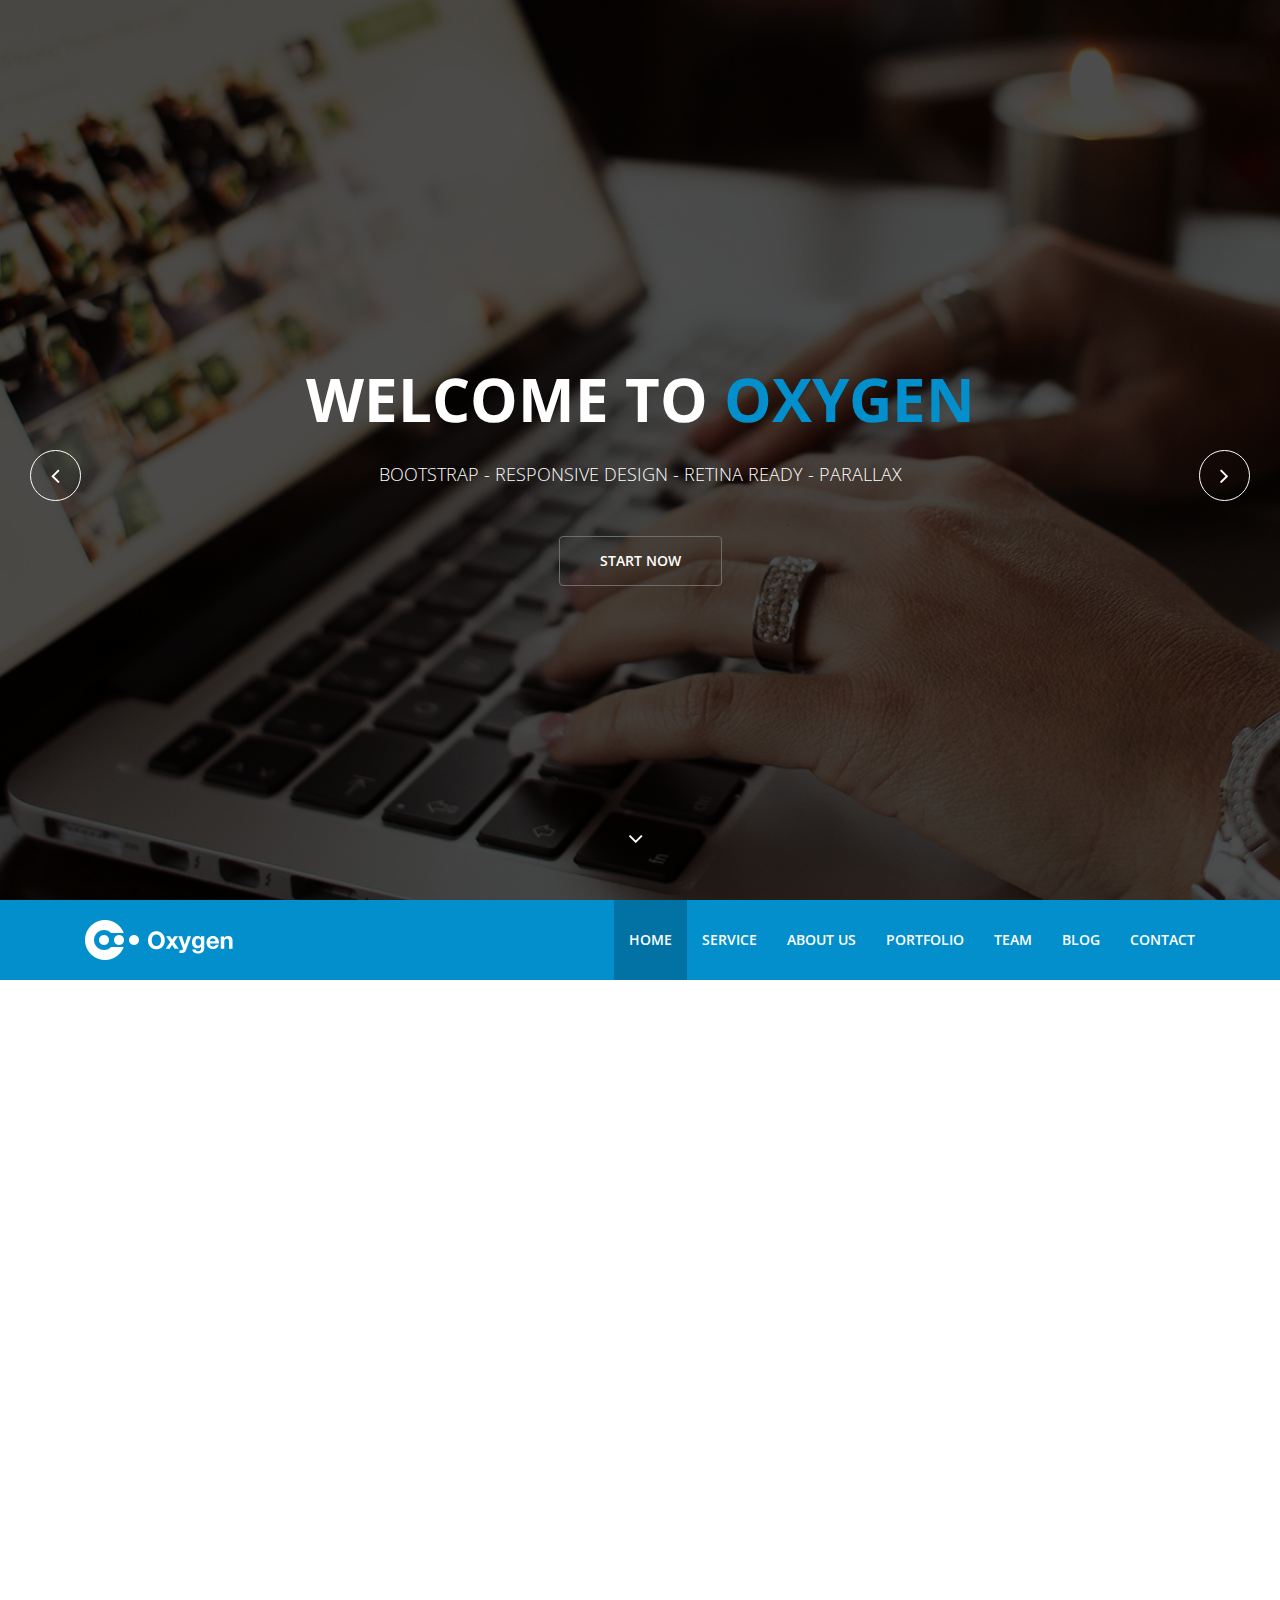
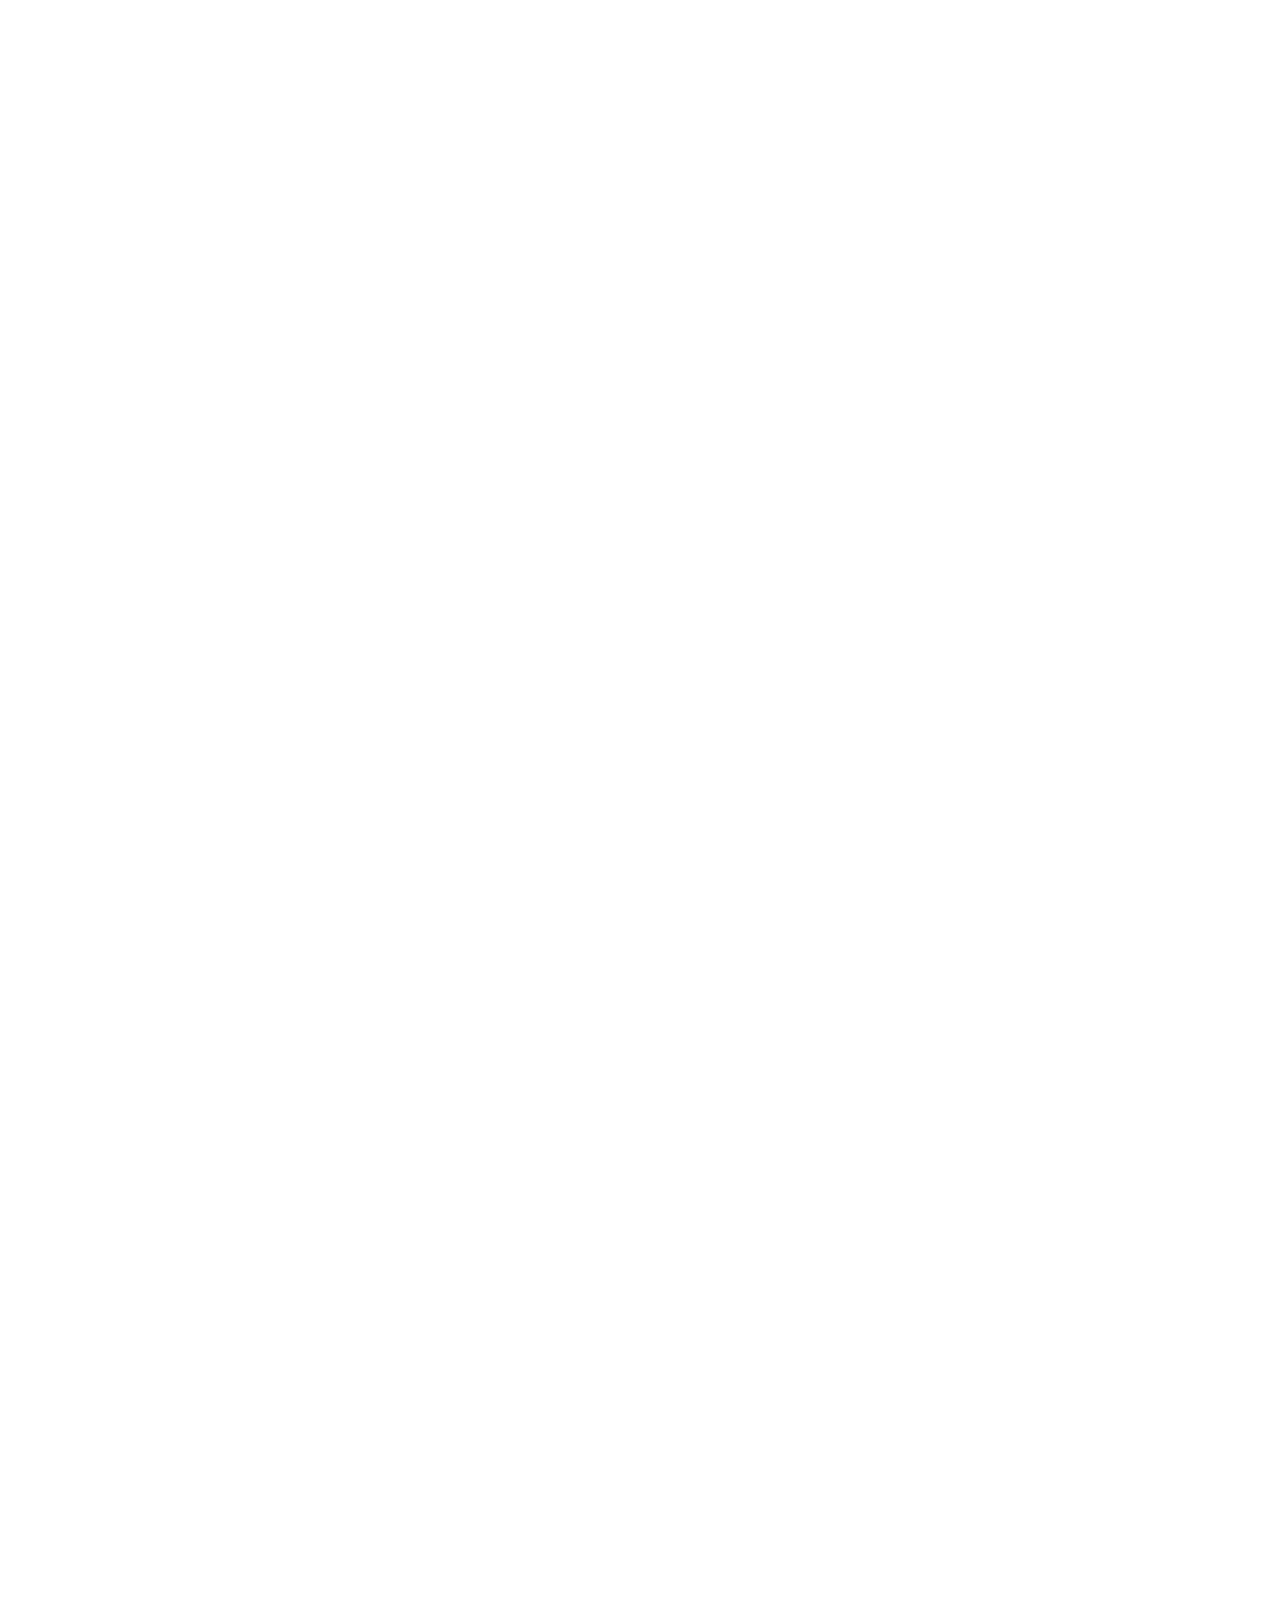
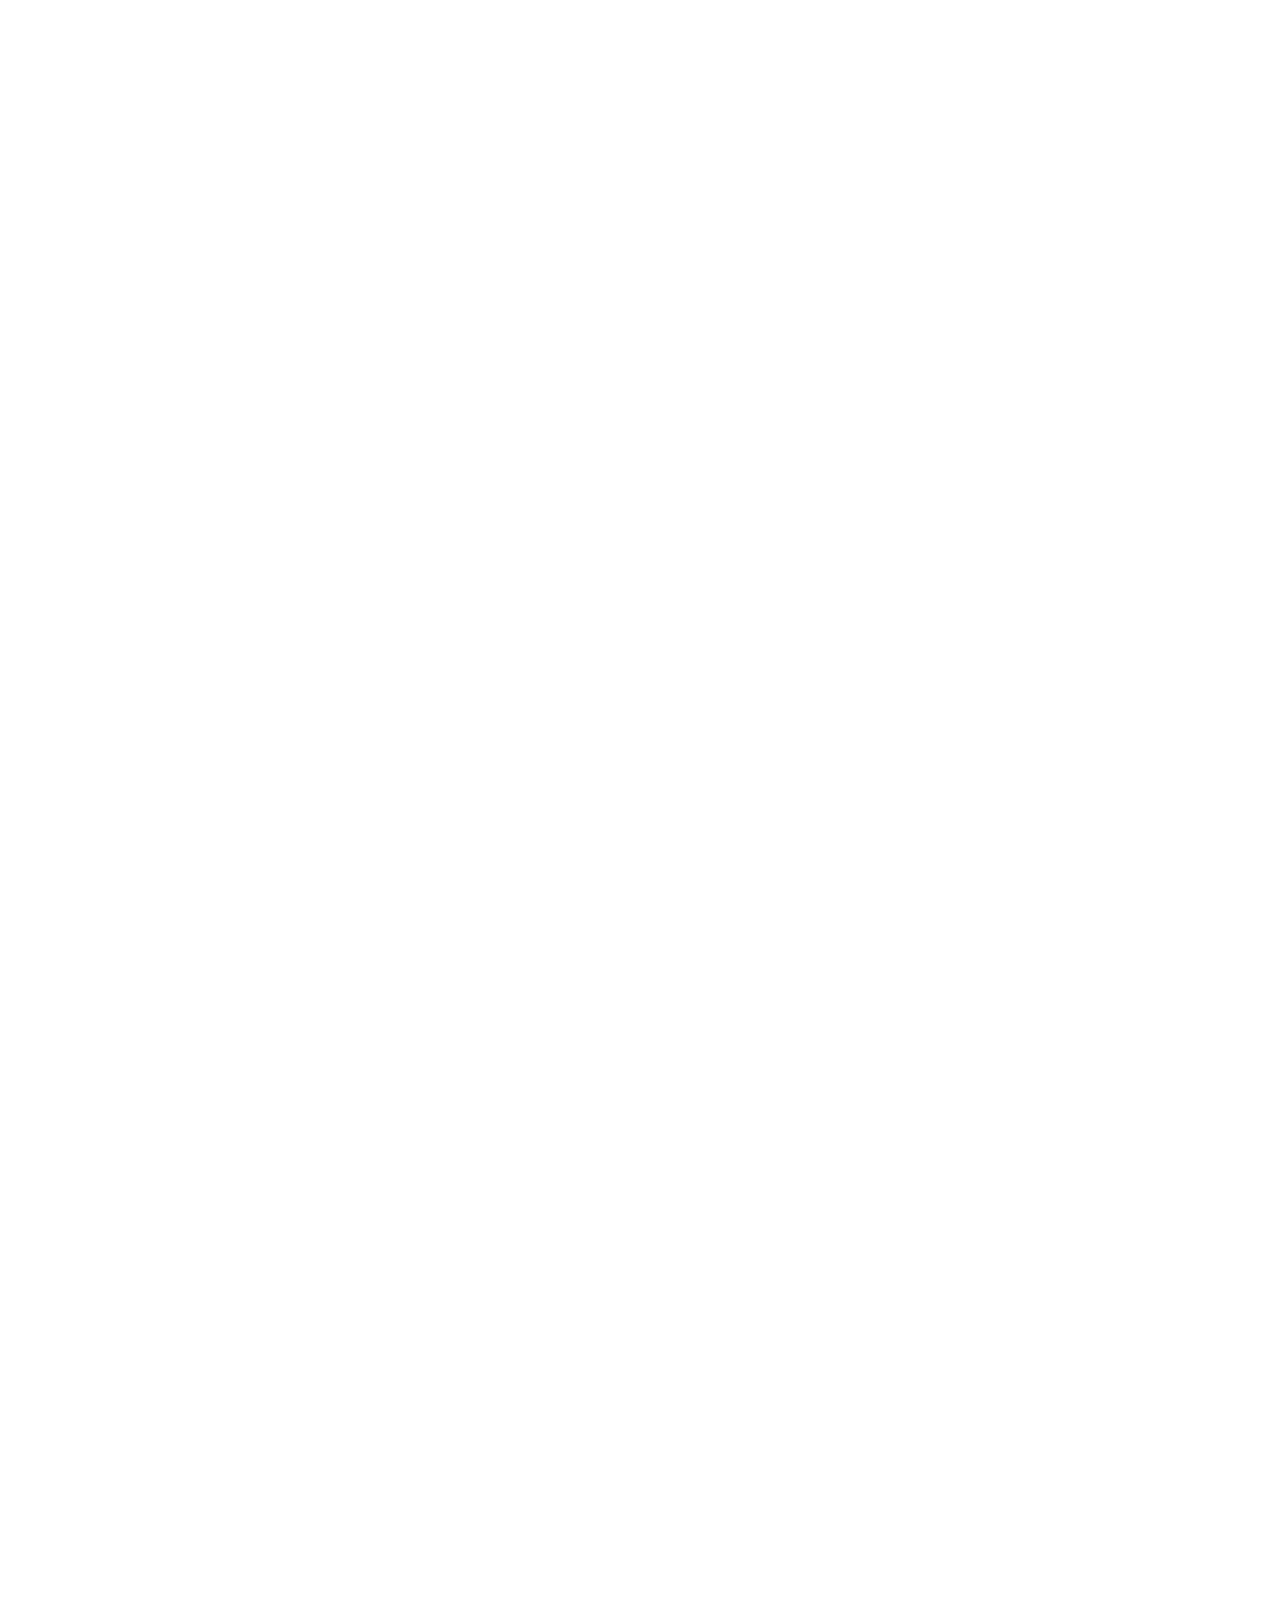
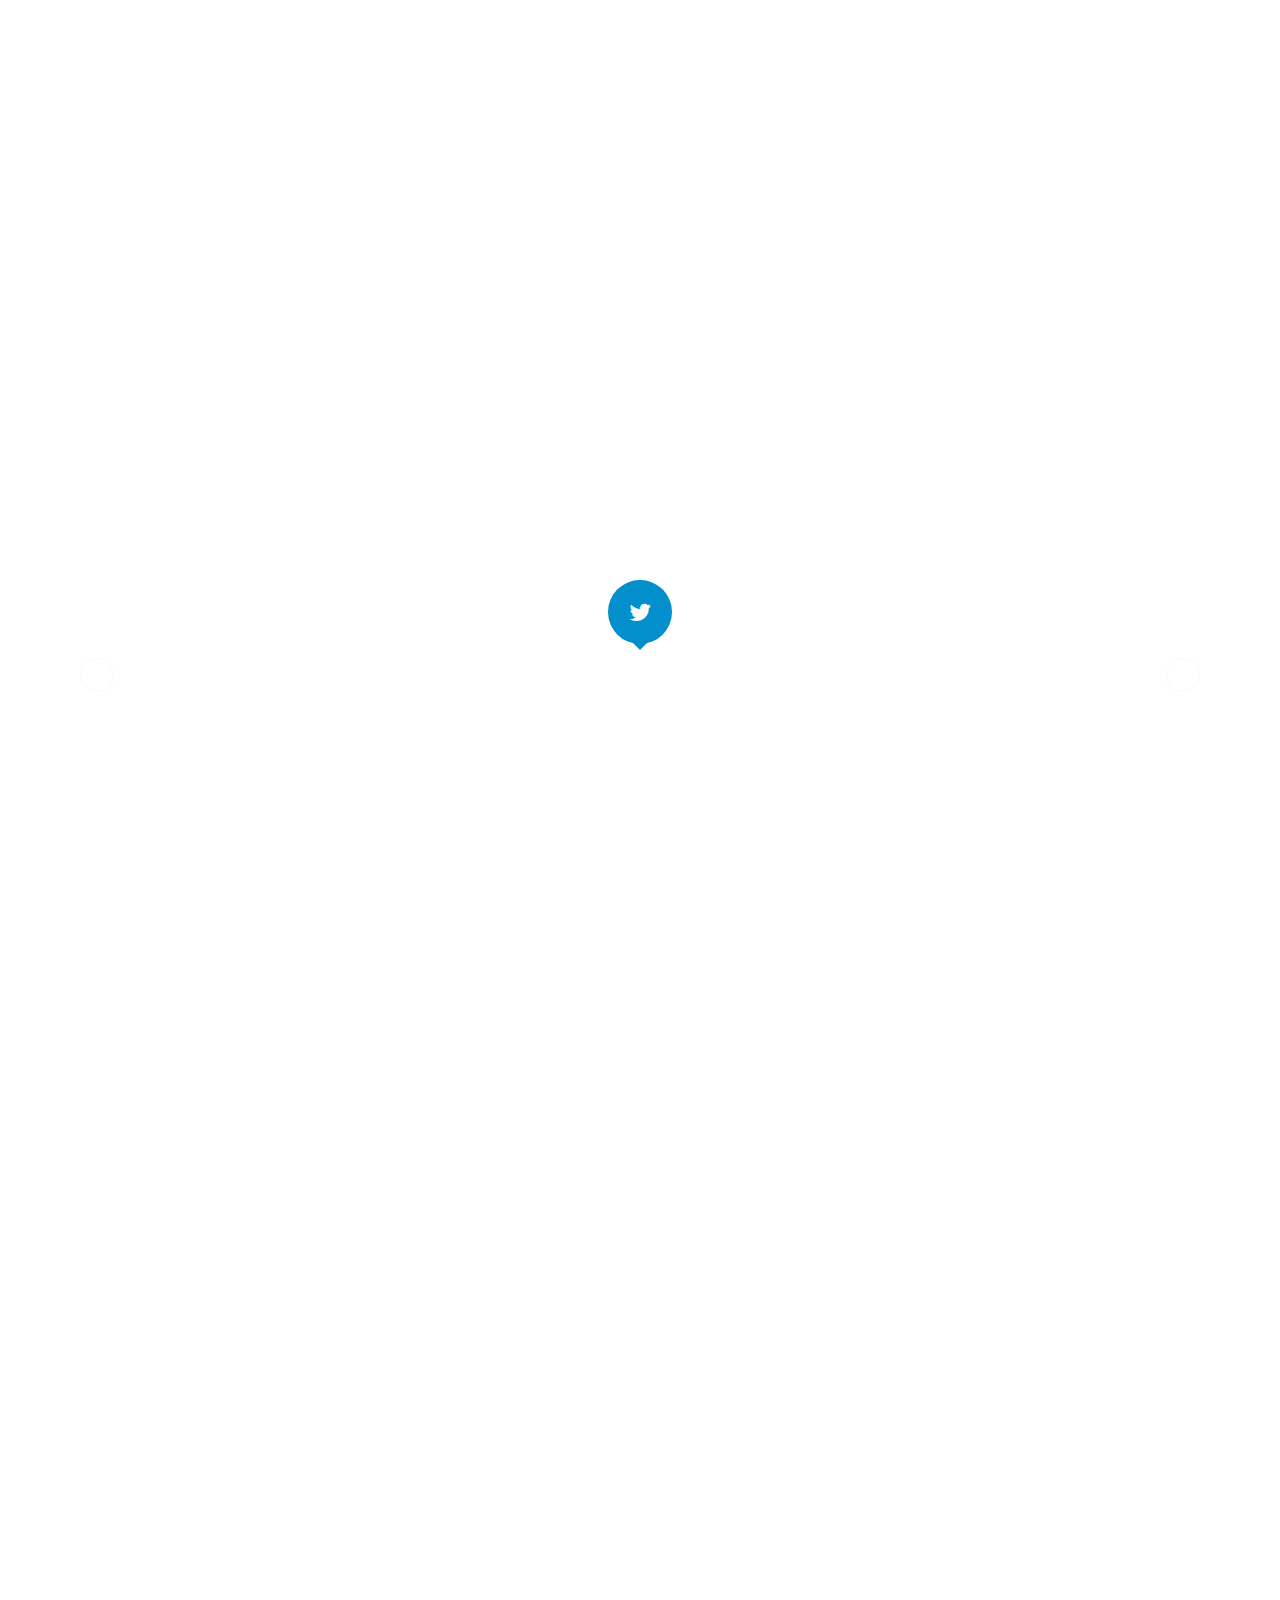
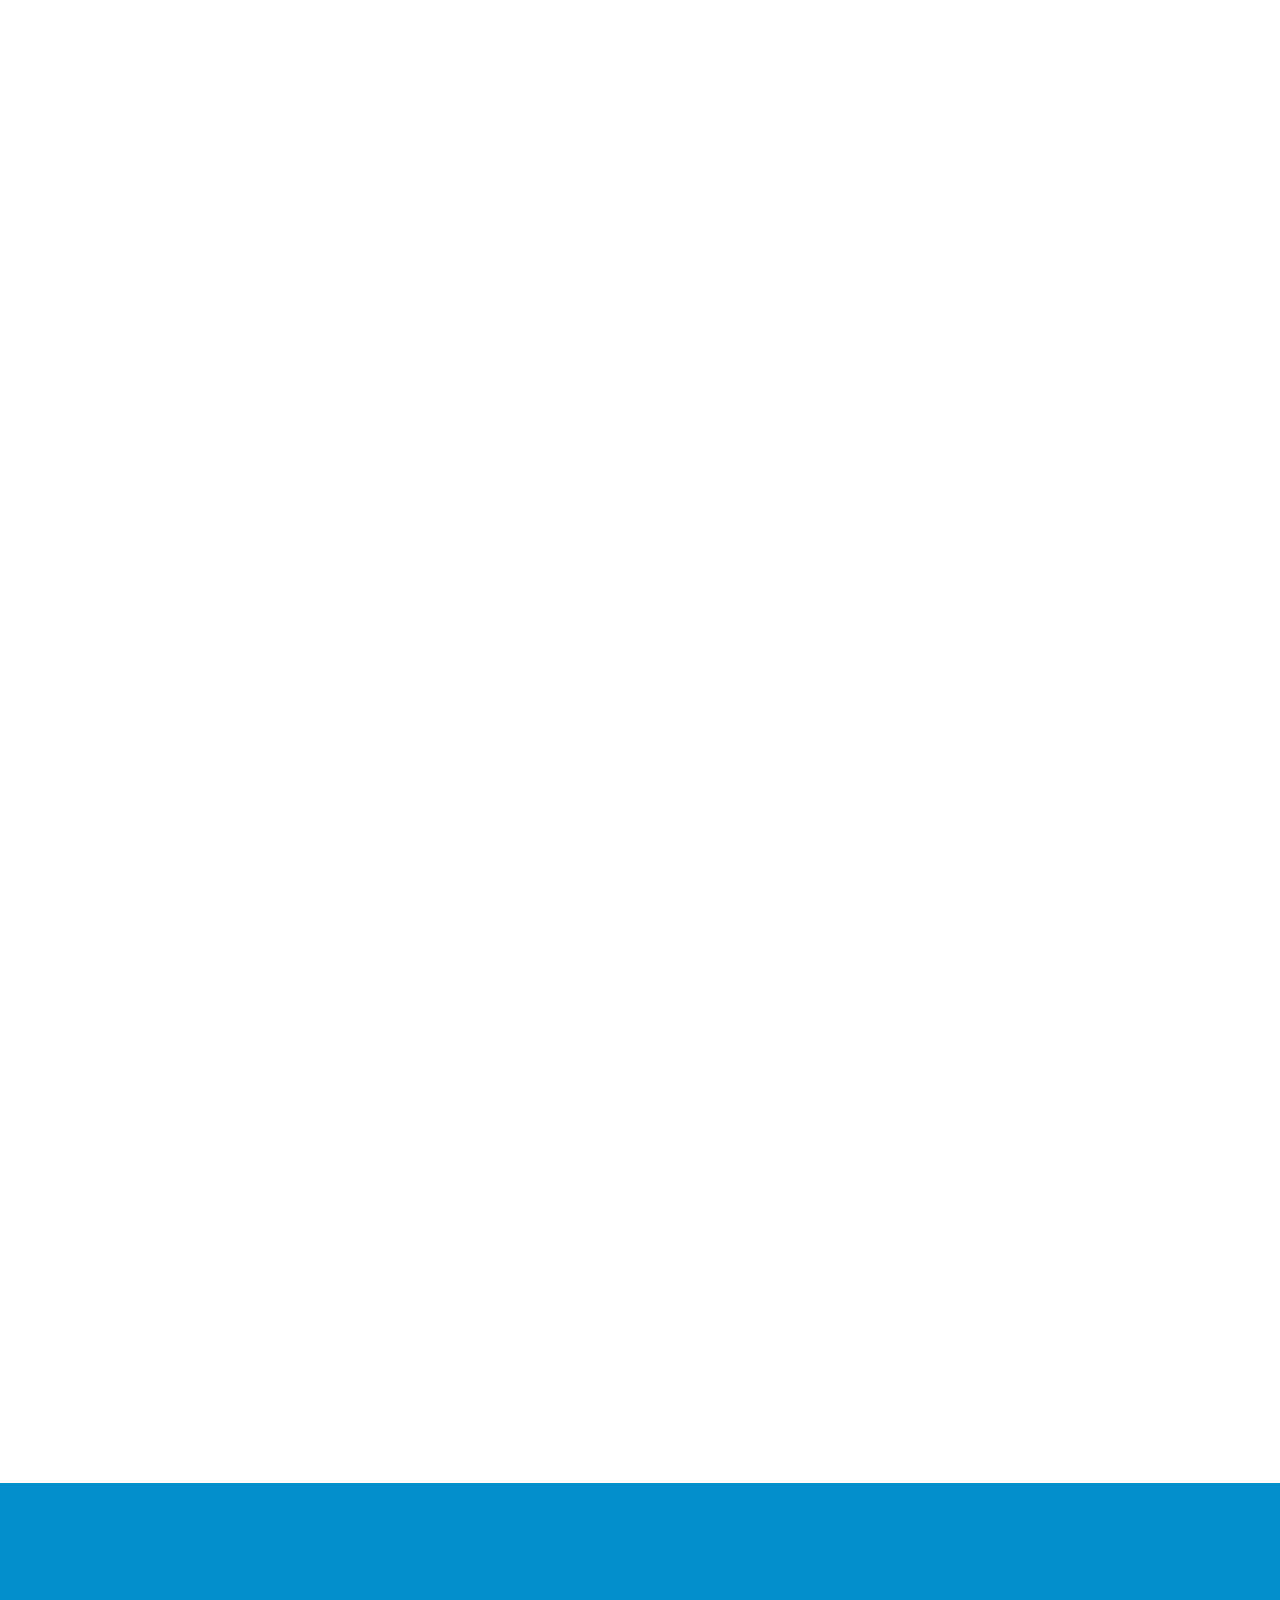
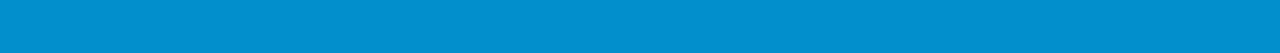
==== commit c5800eb4: "features : refacto and base (title & a:blank)" ====
--- a/index.html
+++ b/index.html
@@ -1,814 +1,898 @@
 <!DOCTYPE html>
-<html lang="en">
+<html lang="fr">
+
 <head>
-  <meta charset="utf-8">
-  <meta name="viewport" content="width=device-width, initial-scale=1.0">
-  <meta name="description" content="">
-  <meta name="author" content="">
-  <title>Oxygen - One Page HTML Template | Themeum</title>
-  <link href="css/bootstrap.min.css" rel="stylesheet">
-  <link href="css/animate.min.css" rel="stylesheet"> 
-  <link href="css/font-awesome.min.css" rel="stylesheet">
-  <link href="css/lightbox.css" rel="stylesheet">
-  <link href="css/main.css" rel="stylesheet">
-  <link id="css-preset" href="css/presets/preset1.css" rel="stylesheet">
-  <link href="css/responsive.css" rel="stylesheet">
-
-  <!--[if lt IE 9]>
-    <script src="js/html5shiv.js"></script>
-    <script src="js/respond.min.js"></script>
-  <![endif]-->
-  
-  <link href='http://fonts.googleapis.com/css?family=Open+Sans:300,400,600,700' rel='stylesheet' type='text/css'>
-  <link rel="shortcut icon" href="images/favicon.ico">
-</head><!--/head-->
+    <meta charset="utf-8" />
+    <meta name="viewport" content="width=device-width, initial-scale=1.0" />
+    <meta name="description" content="" />
+    <meta name="author" content="" />
+    <title>Bob | Mascotte G4</title>
+    <link href="css/bootstrap.min.css" rel="stylesheet" />
+    <link href="css/animate.min.css" rel="stylesheet" />
+    <link href="css/font-awesome.min.css" rel="stylesheet" />
+    <link href="css/lightbox.css" rel="stylesheet" />
+    <link href="css/main.css" rel="stylesheet" />
+    <link id="css-preset" href="css/presets/preset1.css" rel="stylesheet" />
+    <link href="css/responsive.css" rel="stylesheet" />
+
+    <!--[if lt IE 9]>
+            <script src="js/html5shiv.js"></script>
+            <script src="js/respond.min.js"></script>
+        <![endif]-->
+
+    <link href="http://fonts.googleapis.com/css?family=Open+Sans:300,400,600,700" rel="stylesheet" type="text/css" />
+    <link rel="shortcut icon" href="images/favicon.ico" />
+</head>
+<!--/head-->
 
 <body>
-
-  <!--.preloader-->
-  <div class="preloader"> <i class="fa fa-circle-o-notch fa-spin"></i></div>
-  <!--/.preloader-->
-
-  <header id="home">
-    <div id="home-slider" class="carousel slide carousel-fade" data-ride="carousel">
-      <div class="carousel-inner">
-        <div class="item active" style="background-image: url(images/slider/1.jpg)">
-          <div class="caption">
-            <h1 class="animated fadeInLeftBig">Welcome to <span>Oxygen</span></h1>
-            <p class="animated fadeInRightBig">Bootstrap - Responsive Design - Retina Ready - Parallax</p>
-            <a data-scroll class="btn btn-start animated fadeInUpBig" href="#services">Start now</a>
-          </div>
-        </div>
-        <div class="item" style="background-image: url(images/slider/2.jpg)">
-          <div class="caption">
-            <h1 class="animated fadeInLeftBig">Say Hello to <span>Oxygen</span></h1>
-            <p class="animated fadeInRightBig">Bootstrap - Responsive Design - Retina Ready - Parallax</p>
-            <a data-scroll class="btn btn-start animated fadeInUpBig" href="#services">Start now</a>
-          </div>
-        </div>
-        <div class="item" style="background-image: url(images/slider/3.jpg)">
-          <div class="caption">
-            <h1 class="animated fadeInLeftBig">We are <span>Creative</span></h1>
-            <p class="animated fadeInRightBig">Bootstrap - Responsive Design - Retina Ready - Parallax</p>
-            <a data-scroll class="btn btn-start animated fadeInUpBig" href="#services">Start now</a>
-          </div>
-        </div>
-      </div>
-      <a class="left-control" href="#home-slider" data-slide="prev"><i class="fa fa-angle-left"></i></a>
-      <a class="right-control" href="#home-slider" data-slide="next"><i class="fa fa-angle-right"></i></a>
-
-      <a id="tohash" href="#services"><i class="fa fa-angle-down"></i></a>
-
-    </div><!--/#home-slider-->
-    <div class="main-nav">
-      <div class="container">
-        <div class="navbar-header">
-          <button type="button" class="navbar-toggle" data-toggle="collapse" data-target=".navbar-collapse">
-            <span class="sr-only">Toggle navigation</span>
-            <span class="icon-bar"></span>
-            <span class="icon-bar"></span>
-            <span class="icon-bar"></span>
-          </button>
-          <a class="navbar-brand" href="index.html">
-            <h1><img class="img-responsive" src="images/logo.png" alt="logo"></h1>
-          </a>                    
-        </div>
-        <div class="collapse navbar-collapse">
-          <ul class="nav navbar-nav navbar-right">                 
-            <li class="scroll active"><a href="#home">Home</a></li>
-            <li class="scroll"><a href="#services">Service</a></li> 
-            <li class="scroll"><a href="#about-us">About Us</a></li>                     
-            <li class="scroll"><a href="#portfolio">Portfolio</a></li>
-            <li class="scroll"><a href="#team">Team</a></li>
-            <li class="scroll"><a href="#blog">Blog</a></li>
-            <li class="scroll"><a href="#contact">Contact</a></li>       
-          </ul>
-        </div>
-      </div>
-    </div><!--/#main-nav-->
-  </header><!--/#home-->
-  <section id="services">
-    <div class="container">
-      <div class="heading wow fadeInUp" data-wow-duration="1000ms" data-wow-delay="300ms">
-        <div class="row">
-          <div class="text-center col-sm-8 col-sm-offset-2">
-            <h2>Our Services</h2>
-            <p>Lorem ipsum dolor sit amet, consectetur adipisicing elit, sed do eiusmod tempor incididunt ut labore et dolore magna aliqua ut enim ad minim veniam</p>
-          </div>
-        </div> 
-      </div>
-      <div class="text-center our-services">
-        <div class="row">
-          <div class="col-sm-4 wow fadeInDown" data-wow-duration="1000ms" data-wow-delay="300ms">
-            <div class="service-icon">
-              <i class="fa fa-flask"></i>
-            </div>
-            <div class="service-info">
-              <h3>Brand Identity</h3>
-              <p>Lorem ipsum dolor sit amet, consectetur adipisicing elit, sed do eiusmod tempor incididunt ut labore et dolore</p>
-            </div>
-          </div>
-          <div class="col-sm-4 wow fadeInDown" data-wow-duration="1000ms" data-wow-delay="450ms">
-            <div class="service-icon">
-              <i class="fa fa-umbrella"></i>
-            </div>
-            <div class="service-info">
-              <h3>Creative Idea</h3>
-              <p>Lorem ipsum dolor sit amet, consectetur adipisicing elit, sed do eiusmod tempor incididunt ut labore et dolore</p>
-            </div>
-          </div>
-          <div class="col-sm-4 wow fadeInDown" data-wow-duration="1000ms" data-wow-delay="550ms">
-            <div class="service-icon">
-              <i class="fa fa-cloud"></i>
-            </div>
-            <div class="service-info">
-              <h3>Awesome Support</h3>
-              <p>Lorem ipsum dolor sit amet, consectetur adipisicing elit, sed do eiusmod tempor incididunt ut labore et dolore</p>
-            </div>
-          </div>
-          <div class="col-sm-4 wow fadeInUp" data-wow-duration="1000ms" data-wow-delay="650ms">
-            <div class="service-icon">
-              <i class="fa fa-coffee"></i>
-            </div>
-            <div class="service-info">
-              <h3>Professional Design</h3>
-              <p>Lorem ipsum dolor sit amet, consectetur adipisicing elit, sed do eiusmod tempor incididunt ut labore et dolore</p>
-            </div>
-          </div>
-          <div class="col-sm-4 wow fadeInUp" data-wow-duration="1000ms" data-wow-delay="750ms">
-            <div class="service-icon">
-              <i class="fa fa-bitbucket"></i>
-            </div>
-            <div class="service-info">
-              <h3>App Development</h3>
-              <p>Lorem ipsum dolor sit amet, consectetur adipisicing elit, sed do eiusmod tempor incididunt ut labore et dolore</p>
-            </div>
-          </div>
-          <div class="col-sm-4 wow fadeInUp" data-wow-duration="1000ms" data-wow-delay="850ms">
-            <div class="service-icon">
-              <i class="fa fa-gift"></i>
-            </div>
-            <div class="service-info">
-              <h3>Clean Code</h3>
-              <p>Lorem ipsum dolor sit amet, consectetur adipisicing elit, sed do eiusmod tempor incididunt ut labore et dolore</p>
-            </div>
-          </div>
-        </div>
-      </div>
-    </div>
-  </section><!--/#services-->
-  <section id="about-us" class="parallax">
-    <div class="container">
-      <div class="row">
-        <div class="col-sm-6">
-          <div class="about-info wow fadeInUp" data-wow-duration="1000ms" data-wow-delay="300ms">
-            <h2>About us</h2>
-            <p>Lorem ipsum dolor sit amet, consectetur adipisicing elit, sed do eiusmod tempor incididunt ut labore et dolore magna aliqua. Ut enim ad minim veniam, quis nostrud exercitation.Ullamco laboris nisi ut aliquip ex ea commodo consequat. </p>
-            <p>Duis aute irure dolor in reprehenderit in voluptate velit esse cillum dolore eu fugiat nulla pariatur. Excepteur sint occaecat cupidatat non proident, sunt in culpa qui officia deserunt mollit anim id est laborum. Sed ut perspiciatis unde omnis iste. Lorem ipsum dolor sit amet, consectetur adipisicing elit, sed do eiusmod tempor incididunt ut labore et dolore magna aliqua.</p>
-          </div>
-        </div>
-        <div class="col-sm-6">
-          <div class="our-skills wow fadeInDown" data-wow-duration="1000ms" data-wow-delay="300ms">
-            <div class="single-skill wow fadeInDown" data-wow-duration="1000ms" data-wow-delay="300ms">
-              <p class="lead">User Experiances</p>
-              <div class="progress">
-                <div class="progress-bar progress-bar-primary six-sec-ease-in-out" role="progressbar"  aria-valuetransitiongoal="95">95%</div>
-              </div>
-            </div>
-            <div class="single-skill wow fadeInDown" data-wow-duration="1000ms" data-wow-delay="400ms">
-              <p class="lead">Web Design</p>
-              <div class="progress">
-                <div class="progress-bar progress-bar-primary six-sec-ease-in-out" role="progressbar"  aria-valuetransitiongoal="75">75%</div>
-              </div>
-            </div>
-            <div class="single-skill wow fadeInDown" data-wow-duration="1000ms" data-wow-delay="500ms">
-              <p class="lead">Programming</p>
-              <div class="progress">
-                <div class="progress-bar progress-bar-primary six-sec-ease-in-out" role="progressbar"  aria-valuetransitiongoal="60">60%</div>
-              </div>
-            </div>
-            <div class="single-skill wow fadeInDown" data-wow-duration="1000ms" data-wow-delay="600ms">
-              <p class="lead">Fun</p>
-              <div class="progress">
-                <div class="progress-bar progress-bar-primary six-sec-ease-in-out" role="progressbar"  aria-valuetransitiongoal="85">85%</div>
-              </div>
-            </div>
-          </div>
-        </div>
-      </div>
-    </div>
-  </section><!--/#about-us-->
-
-  <section id="portfolio">
-    <div class="container">
-      <div class="row">
-        <div class="heading text-center col-sm-8 col-sm-offset-2 wow fadeInUp" data-wow-duration="1000ms" data-wow-delay="300ms">
-          <h2>Our Portfolio</h2>
-          <p>Lorem ipsum dolor sit amet, consectetur adipisicing elit, sed do eiusmod tempor incididunt ut labore et dolore magna aliqua ut enim ad minim veniam</p>
-        </div>
-      </div> 
-    </div>
-    <div class="container-fluid">
-      <div class="row">
-        <div class="col-sm-3">
-          <div class="folio-item wow fadeInRightBig" data-wow-duration="1000ms" data-wow-delay="300ms">
-            <div class="folio-image">
-              <img class="img-responsive" src="images/portfolio/1.jpg" alt="">
-            </div>
-            <div class="overlay">
-              <div class="overlay-content">
-                <div class="overlay-text">
-                  <div class="folio-info">
-                    <h3>Time Hours</h3>
-                    <p>Design, Photography</p>
-                  </div>
-                  <div class="folio-overview">
-                    <span class="folio-link"><a class="folio-read-more" href="#" data-single_url="portfolio-single.html" ><i class="fa fa-link"></i></a></span>
-                    <span class="folio-expand"><a href="images/portfolio/portfolio-details.jpg" data-lightbox="portfolio"><i class="fa fa-search-plus"></i></a></span>
-                  </div>
-                </div>
-              </div>
-            </div>
-          </div>
-        </div>
-        <div class="col-sm-3">
-          <div class="folio-item wow fadeInLeftBig" data-wow-duration="1000ms" data-wow-delay="400ms">
-            <div class="folio-image">
-              <img class="img-responsive" src="images/portfolio/2.jpg" alt="">
-            </div>
-            <div class="overlay">
-              <div class="overlay-content">
-                <div class="overlay-text">
-                  <div class="folio-info">
-                    <h3>Time Hours</h3>
-                    <p>Design, Photography</p>
-                  </div>
-                  <div class="folio-overview">
-                    <span class="folio-link"><a class="folio-read-more" href="#" data-single_url="portfolio-single.html" ><i class="fa fa-link"></i></a></span>
-                    <span class="folio-expand"><a href="images/portfolio/portfolio-details.jpg" data-lightbox="portfolio"><i class="fa fa-search-plus"></i></a></span>
-                  </div>
-                </div>
-              </div>
-            </div>
-          </div>
-        </div>
-        <div class="col-sm-3">
-          <div class="folio-item wow fadeInRightBig" data-wow-duration="1000ms" data-wow-delay="500ms">
-            <div class="folio-image">
-              <img class="img-responsive" src="images/portfolio/3.jpg" alt="">
-            </div>
-            <div class="overlay">
-              <div class="overlay-content">
-                <div class="overlay-text">
-                  <div class="folio-info">
-                    <h3>Time Hours</h3>
-                    <p>Design, Photography</p>
-                  </div>
-                  <div class="folio-overview">
-                    <span class="folio-link"><a class="folio-read-more" href="#" data-single_url="portfolio-single.html" ><i class="fa fa-link"></i></a></span>
-                    <span class="folio-expand"><a href="images/portfolio/portfolio-details.jpg" data-lightbox="portfolio"><i class="fa fa-search-plus"></i></a></span>
-                  </div>
-                </div>
-              </div>
-            </div>
-          </div>
-        </div>
-        <div class="col-sm-3">
-          <div class="folio-item wow fadeInLeftBig" data-wow-duration="1000ms" data-wow-delay="600ms">
-            <div class="folio-image">
-              <img class="img-responsive" src="images/portfolio/4.jpg" alt="">
-            </div>
-            <div class="overlay">
-              <div class="overlay-content">
-                <div class="overlay-text">
-                  <div class="folio-info">
-                    <h3>Time Hours</h3>
-                    <p>Design, Photography</p>
-                  </div>
-                  <div class="folio-overview">
-                    <span class="folio-link"><a class="folio-read-more" href="#" data-single_url="portfolio-single.html" ><i class="fa fa-link"></i></a></span>
-                    <span class="folio-expand"><a href="images/portfolio/portfolio-details.jpg" data-lightbox="portfolio"><i class="fa fa-search-plus"></i></a></span>
-                  </div>
-                </div>
-              </div>
-            </div>
-          </div>
-        </div>
-        <div class="col-sm-3">
-          <div class="folio-item wow fadeInRightBig" data-wow-duration="1000ms" data-wow-delay="700ms">
-            <div class="folio-image">
-              <img class="img-responsive" src="images/portfolio/5.jpg" alt="">
-            </div>
-            <div class="overlay">
-              <div class="overlay-content">
-                <div class="overlay-text">
-                  <div class="folio-info">
-                    <h3>Time Hours</h3>
-                    <p>Design, Photography</p>
-                  </div>
-                  <div class="folio-overview">
-                    <span class="folio-link"><a class="folio-read-more" href="#" data-single_url="portfolio-single.html" ><i class="fa fa-link"></i></a></span>
-                    <span class="folio-expand"><a href="images/portfolio/portfolio-details.jpg" data-lightbox="portfolio"><i class="fa fa-search-plus"></i></a></span>
-                  </div>
-                </div>
-              </div>
-            </div>
-          </div>
-        </div>
-        <div class="col-sm-3">
-          <div class="folio-item wow fadeInLeftBig" data-wow-duration="1000ms" data-wow-delay="800ms">
-            <div class="folio-image">
-              <img class="img-responsive" src="images/portfolio/6.jpg" alt="">
-            </div>
-            <div class="overlay">
-              <div class="overlay-content">
-                <div class="overlay-text">
-                  <div class="folio-info">
-                    <h3>Time Hours</h3>
-                    <p>Design, Photography</p>
-                  </div>
-                  <div class="folio-overview">
-                    <span class="folio-link"><a class="folio-read-more" href="#" data-single_url="portfolio-single.html" ><i class="fa fa-link"></i></a></span>
-                    <span class="folio-expand"><a href="images/portfolio/portfolio-details.jpg" data-lightbox="portfolio"><i class="fa fa-search-plus"></i></a></span>
-                  </div>
-                </div>
-              </div>
-            </div>
-          </div>
-        </div>
-        <div class="col-sm-3">
-          <div class="folio-item wow fadeInRightBig" data-wow-duration="1000ms" data-wow-delay="900ms">
-            <div class="folio-image">
-              <img class="img-responsive" src="images/portfolio/7.jpg" alt="">
-            </div>
-            <div class="overlay">
-              <div class="overlay-content">
-                <div class="overlay-text">
-                  <div class="folio-info">
-                    <h3>Time Hours</h3>
-                    <p>Design, Photography</p>
-                  </div>
-                  <div class="folio-overview">
-                    <span class="folio-link"><a class="folio-read-more" href="#" data-single_url="portfolio-single.html" ><i class="fa fa-link"></i></a></span>
-                    <span class="folio-expand"><a href="images/portfolio/portfolio-details.jpg" data-lightbox="portfolio"><i class="fa fa-search-plus"></i></a></span>
-                  </div>
-                </div>
-              </div>
-            </div>
-          </div>
-        </div>
-        <div class="col-sm-3">
-          <div class="folio-item wow fadeInLeftBig" data-wow-duration="1000ms" data-wow-delay="1000ms">
-            <div class="folio-image">
-              <img class="img-responsive" src="images/portfolio/8.jpg" alt="">
-            </div>
-            <div class="overlay">
-              <div class="overlay-content">
-                <div class="overlay-text">
-                  <div class="folio-info">
-                    <h3>Time Hours</h3>
-                    <p>Design, Photography</p>
-                  </div>
-                  <div class="folio-overview">
-                    <span class="folio-link"><a class="folio-read-more" href="#" data-single_url="portfolio-single.html" ><i class="fa fa-link"></i></a></span>
-                    <span class="folio-expand"><a href="images/portfolio/portfolio-details.jpg" data-lightbox="portfolio"><i class="fa fa-search-plus"></i></a></span>
-                  </div>
-                </div>
-              </div>
-            </div>
-          </div>
-        </div>
-      </div>
-    </div>
-    <div id="portfolio-single-wrap">
-      <div id="portfolio-single">
-      </div>
-    </div><!-- /#portfolio-single-wrap -->
-  </section><!--/#portfolio-->
-
-  <section id="team">
-    <div class="container">
-      <div class="row">
-        <div class="heading text-center col-sm-8 col-sm-offset-2 wow fadeInUp" data-wow-duration="1200ms" data-wow-delay="300ms">
-          <h2>The Team</h2>
-          <p>Lorem ipsum dolor sit amet, consectetur adipisicing elit, sed do eiusmod tempor incididunt ut labore et dolore magna aliqua ut enim ad minim veniam</p>
-        </div>
-      </div>
-      <div class="team-members">
-        <div class="row">
-          <div class="col-sm-3">
-            <div class="team-member wow flipInY" data-wow-duration="1000ms" data-wow-delay="300ms">
-              <div class="member-image">
-                <img class="img-responsive" src="images/team/1.jpg" alt="">
-              </div>
-              <div class="member-info">
-                <h3>Marian Dixon</h3>
-                <h4>CEO &amp; Founder</h4>
-                <p>Consectetur adipisicing elit, sed do eiusmod tempor incididunt</p>
-              </div>
-              <div class="social-icons">
-                <ul>
-                  <li><a class="facebook" href="#"><i class="fa fa-facebook"></i></a></li>
-                  <li><a class="twitter" href="#"><i class="fa fa-twitter"></i></a></li>
-                  <li><a class="linkedin" href="#"><i class="fa fa-linkedin"></i></a></li>
-                  <li><a class="dribbble" href="#"><i class="fa fa-dribbble"></i></a></li>
-                  <li><a class="rss" href="#"><i class="fa fa-rss"></i></a></li>
-                </ul>
-              </div>
-            </div>
-          </div>
-          <div class="col-sm-3">
-            <div class="team-member wow flipInY" data-wow-duration="1000ms" data-wow-delay="500ms">
-              <div class="member-image">
-                <img class="img-responsive" src="images/team/2.jpg" alt="">
-              </div>
-              <div class="member-info">
-                <h3>Lawrence Lane</h3>
-                <h4>UI/UX Designer</h4>
-                <p>Consectetur adipisicing elit, sed do eiusmod tempor incididunt</p>
-              </div>
-              <div class="social-icons">
-                <ul>
-                  <li><a class="facebook" href="#"><i class="fa fa-facebook"></i></a></li>
-                  <li><a class="twitter" href="#"><i class="fa fa-twitter"></i></a></li>
-                  <li><a class="linkedin" href="#"><i class="fa fa-linkedin"></i></a></li>
-                  <li><a class="dribbble" href="#"><i class="fa fa-dribbble"></i></a></li>
-                  <li><a class="rss" href="#"><i class="fa fa-rss"></i></a></li>
-                </ul>
-              </div>
-            </div>
-          </div>
-          <div class="col-sm-3">
-            <div class="team-member wow flipInY" data-wow-duration="1000ms" data-wow-delay="800ms">
-              <div class="member-image">
-                <img class="img-responsive" src="images/team/3.jpg" alt="">
-              </div>
-              <div class="member-info">
-                <h3>Lois Clark</h3>
-                <h4>Developer</h4>
-                <p>Consectetur adipisicing elit, sed do eiusmod tempor incididunt</p>
-              </div>
-              <div class="social-icons">
-                <ul>
-                  <li><a class="facebook" href="#"><i class="fa fa-facebook"></i></a></li>
-                  <li><a class="twitter" href="#"><i class="fa fa-twitter"></i></a></li>
-                  <li><a class="linkedin" href="#"><i class="fa fa-linkedin"></i></a></li>
-                  <li><a class="dribbble" href="#"><i class="fa fa-dribbble"></i></a></li>
-                  <li><a class="rss" href="#"><i class="fa fa-rss"></i></a></li>
-                </ul>
-              </div>
-            </div>
-          </div>
-          <div class="col-sm-3">
-            <div class="team-member wow flipInY" data-wow-duration="1000ms" data-wow-delay="1100ms">
-              <div class="member-image">
-                <img class="img-responsive" src="images/team/4.jpg" alt="">
-              </div>
-              <div class="member-info">
-                <h3>Marian Dixon</h3>
-                <h4>Support Manager</h4>
-                <p>Consectetur adipisicing elit, sed do eiusmod tempor incididunt</p>
-              </div>
-              <div class="social-icons">
-                <ul>
-                  <li><a class="facebook" href="#"><i class="fa fa-facebook"></i></a></li>
-                  <li><a class="twitter" href="#"><i class="fa fa-twitter"></i></a></li>
-                  <li><a class="linkedin" href="#"><i class="fa fa-linkedin"></i></a></li>
-                  <li><a class="dribbble" href="#"><i class="fa fa-dribbble"></i></a></li>
-                  <li><a class="rss" href="#"><i class="fa fa-rss"></i></a></li>
-                </ul>
-              </div>
-            </div>
-          </div>
-        </div>
-      </div>            
-    </div>
-  </section><!--/#team-->
-
-  <section id="features" class="parallax">
-    <div class="container">
-      <div class="row count">
-        <div class="col-sm-3 col-xs-6 wow fadeInLeft" data-wow-duration="1000ms" data-wow-delay="300ms">
-          <i class="fa fa-user"></i>
-          <h3 class="timer">4000</h3>
-          <p>Happy Clients</p>
-        </div>
-        <div class="col-sm-3 col-xs-6 wow fadeInLeft" data-wow-duration="1000ms" data-wow-delay="500ms">
-          <i class="fa fa-desktop"></i>
-          <h3 class="timer">200</h3>                    
-          <p>Modern Websites</p>
-        </div> 
-        <div class="col-sm-3 col-xs-6 wow fadeInLeft" data-wow-duration="1000ms" data-wow-delay="700ms">
-          <i class="fa fa-trophy"></i>
-          <h3 class="timer">10</h3>                    
-          <p>WINNING AWARDS</p>
-        </div> 
-        <div class="col-sm-3 col-xs-6 wow fadeInLeft" data-wow-duration="1000ms" data-wow-delay="900ms">
-          <i class="fa fa-comment-o"></i>                    
-          <h3>24/7</h3>
-          <p>Fast Support</p>
-        </div>                 
-      </div>
-    </div>
-  </section><!--/#features-->
-
-  <section id="pricing">
-    <div class="container">
-      <div class="row">
-        <div class="heading text-center col-sm-8 col-sm-offset-2 wow fadeInUp" data-wow-duration="1200ms" data-wow-delay="300ms">
-          <h2>Pricing Table</h2>
-          <p>Lorem ipsum dolor sit amet, consectetur adipisicing elit, sed do eiusmod tempor incididunt ut labore et dolore magna aliqua ut enim ad minim veniam</p>
-        </div>
-      </div>
-      <div class="pricing-table">
-        <div class="row">
-          <div class="col-sm-3">
-            <div class="single-table wow flipInY" data-wow-duration="1000ms" data-wow-delay="300ms">
-              <h3>Basic</h3>
-              <div class="price">
-                $9<span>/Month</span>                          
-              </div>
-              <ul>
-                <li>Free Setup</li>
-                <li>10GB Storage</li>
-                <li>100GB Bandwith</li>
-                <li>5 Products</li>
-              </ul>
-              <a href="#" class="btn btn-lg btn-primary">Sign up</a>
-            </div>
-          </div>
-          <div class="col-sm-3">
-            <div class="single-table wow flipInY" data-wow-duration="1000ms" data-wow-delay="500ms">
-              <h3>Standard</h3>
-              <div class="price">
-                $19<span>/Month</span>                                
-              </div>
-              <ul>
-                <li>Free Setup</li>
-                <li>10GB Storage</li>
-                <li>100GB Bandwith</li>
-                <li>5 Products</li>
-              </ul>
-              <a href="#" class="btn btn-lg btn-primary">Sign up</a>
-            </div>
-          </div>
-          <div class="col-sm-3">
-            <div class="single-table featured wow flipInY" data-wow-duration="1000ms" data-wow-delay="800ms">
-              <h3>Featured</h3>
-              <div class="price">
-                $29<span>/Month</span>                                
-              </div>
-              <ul>
-                <li>Free Setup</li>
-                <li>10GB Storage</li>
-                <li>100GB Bandwith</li>
-                <li>5 Products</li>
-              </ul>
-              <a href="#" class="btn btn-lg btn-primary">Sign up</a>
-            </div>
-          </div>
-          <div class="col-sm-3">
-            <div class="single-table wow flipInY" data-wow-duration="1000ms" data-wow-delay="1100ms">
-              <h3>Professional</h3>
-              <div class="price">
-                $49<span>/Month</span>                    
-              </div>
-              <ul>
-                <li>Free Setup</li>
-                <li>10GB Storage</li>
-                <li>100GB Bandwith</li>
-                <li>5 Products</li>
-              </ul>
-              <a href="#" class="btn btn-lg btn-primary">Sign up</a>
-            </div>
-          </div>
-        </div>
-      </div>
-    </div>
-  </section><!--/#pricing-->
-
-  <section id="twitter" class="parallax">
-    <div>
-      <a class="twitter-left-control" href="#twitter-carousel" role="button" data-slide="prev"><i class="fa fa-angle-left"></i></a>
-      <a class="twitter-right-control" href="#twitter-carousel" role="button" data-slide="next"><i class="fa fa-angle-right"></i></a>
-      <div class="container">
-        <div class="row">
-          <div class="col-sm-8 col-sm-offset-2">
-            <div class="twitter-icon text-center">
-              <i class="fa fa-twitter"></i>
-              <h4>Themeum</h4>
-            </div>
-            <div id="twitter-carousel" class="carousel slide" data-ride="carousel">
-              <div class="carousel-inner">
-                <div class="item active wow fadeIn" data-wow-duration="1000ms" data-wow-delay="300ms">
-                  <p>Introducing Shortcode generator for Helix V2 based templates <a href="#"><span>#helixframework #joomla</span> http://bit.ly/1qlgwav</a></p>
-                </div>
-                <div class="item">
-                  <p>Introducing Shortcode generator for Helix V2 based templates <a href="#"><span>#helixframework #joomla</span> http://bit.ly/1qlgwav</a></p>
-                </div>
-                <div class="item">                                
-                  <p>Introducing Shortcode generator for Helix V2 based templates <a href="#"><span>#helixframework #joomla</span> http://bit.ly/1qlgwav</a></p>
-                </div>
-              </div>                        
-            </div>                    
-          </div>
-        </div>
-      </div>
-    </div>
-  </section><!--/#twitter-->
-
-  <section id="blog">
-    <div class="container">
-      <div class="row">
-        <div class="heading text-center col-sm-8 col-sm-offset-2 wow fadeInUp" data-wow-duration="1200ms" data-wow-delay="300ms">
-          <h2>Blog Posts</h2>
-          <p>Lorem ipsum dolor sit amet, consectetur adipisicing elit, sed do eiusmod tempor incididunt ut labore et dolore magna aliqua ut enim ad minim veniam</p>
-        </div>
-      </div>
-      <div class="blog-posts">
-        <div class="row">
-          <div class="col-sm-4 wow fadeInUp" data-wow-duration="1000ms" data-wow-delay="400ms">
-            <div class="post-thumb">
-              <a href="#"><img class="img-responsive" src="images/blog/1.jpg" alt=""></a> 
-              <div class="post-meta">
-                <span><i class="fa fa-comments-o"></i> 3 Comments</span>
-                <span><i class="fa fa-heart"></i> 0 Likes</span> 
-              </div>
-              <div class="post-icon">
-                <i class="fa fa-pencil"></i>
-              </div>
-            </div>
-            <div class="entry-header">
-              <h3><a href="#">Lorem ipsum dolor sit amet consectetur adipisicing elit</a></h3>
-              <span class="date">June 26, 2014</span>
-              <span class="cetagory">in <strong>Photography</strong></span>
-            </div>
-            <div class="entry-content">
-              <p>Lorem ipsum dolor sit amet, consectetur adipisicing elit, sed do eiusmod tempor incididunt ut labore et dolore magna aliqua. </p>
-            </div>
-          </div>
-          <div class="col-sm-4 wow fadeInUp" data-wow-duration="1000ms" data-wow-delay="600ms">
-            <div class="post-thumb">
-              <div id="post-carousel"  class="carousel slide" data-ride="carousel">
-                <ol class="carousel-indicators">
-                  <li data-target="#post-carousel" data-slide-to="0" class="active"></li>
-                  <li data-target="#post-carousel" data-slide-to="1"></li>
-                  <li data-target="#post-carousel" data-slide-to="2"></li>
-                </ol>
-                <div class="carousel-inner">
-                  <div class="item active">
-                    <a href="#"><img class="img-responsive" src="images/blog/2.jpg" alt=""></a>
-                  </div>
-                  <div class="item">
-                    <a href="#"><img class="img-responsive" src="images/blog/1.jpg" alt=""></a>
-                  </div>
-                  <div class="item">
-                    <a href="#"><img class="img-responsive" src="images/blog/3.jpg" alt=""></a>
-                  </div>
-                </div>                               
-                <a class="blog-left-control" href="#post-carousel" role="button" data-slide="prev"><i class="fa fa-angle-left"></i></a>
-                <a class="blog-right-control" href="#post-carousel" role="button" data-slide="next"><i class="fa fa-angle-right"></i></a>
-              </div>                            
-              <div class="post-meta">
-                <span><i class="fa fa-comments-o"></i> 3 Comments</span>
-                <span><i class="fa fa-heart"></i> 0 Likes</span> 
-              </div>
-              <div class="post-icon">
-                <i class="fa fa-picture-o"></i>
-              </div>
-            </div>
-            <div class="entry-header">
-              <h3><a href="#">Lorem ipsum dolor sit amet consectetur adipisicing elit</a></h3>
-              <span class="date">June 26, 2014</span>
-              <span class="cetagory">in <strong>Photography</strong></span>
-            </div>
-            <div class="entry-content">
-              <p>Lorem ipsum dolor sit amet, consectetur adipisicing elit, sed do eiusmod tempor incididunt ut labore et dolore magna aliqua. </p>
-            </div>
-          </div>
-          <div class="col-sm-4 wow fadeInUp" data-wow-duration="1000ms" data-wow-delay="800ms">
-            <div class="post-thumb">
-              <a href="#"><img class="img-responsive" src="images/blog/3.jpg" alt=""></a>
-              <div class="post-meta">
-                <span><i class="fa fa-comments-o"></i> 3 Comments</span>
-                <span><i class="fa fa-heart"></i> 0 Likes</span> 
-              </div>
-              <div class="post-icon">
-                <i class="fa fa-video-camera"></i>
-              </div>
-            </div>
-            <div class="entry-header">
-              <h3><a href="#">Lorem ipsum dolor sit amet consectetur adipisicing elit</a></h3>
-              <span class="date">June 26, 2014</span>
-              <span class="cetagory">in <strong>Photography</strong></span>
-            </div>
-            <div class="entry-content">
-              <p>Lorem ipsum dolor sit amet, consectetur adipisicing elit, sed do eiusmod tempor incididunt ut labore et dolore magna aliqua. </p>
-            </div>
-          </div>                    
-        </div>
-        <div class="load-more wow fadeInUp" data-wow-duration="1000ms" data-wow-delay="500ms">
-          <a href="#" class="btn-loadmore"><i class="fa fa-repeat"></i> Load More</a>
-        </div>                
-      </div>
-    </div>
-  </section><!--/#blog-->
-
-  <section id="contact">
-    <div id="google-map" class="wow fadeIn" data-latitude="52.365629" data-longitude="4.871331" data-wow-duration="1000ms" data-wow-delay="400ms"></div>
-    <div id="contact-us" class="parallax">
-      <div class="container">
-        <div class="row">
-          <div class="heading text-center col-sm-8 col-sm-offset-2 wow fadeInUp" data-wow-duration="1000ms" data-wow-delay="300ms">
-            <h2>Contact Us</h2>
-            <p>Lorem ipsum dolor sit amet, consectetur adipisicing elit, sed do eiusmod tempor incididunt ut labore et dolore magna aliqua ut enim ad minim veniam</p>
-          </div>
-        </div>
-        <div class="contact-form wow fadeIn" data-wow-duration="1000ms" data-wow-delay="600ms">
-          <div class="row">
-            <div class="col-sm-6">
-              <form id="main-contact-form" name="contact-form" method="post" action="#">
-                <div class="row  wow fadeInUp" data-wow-duration="1000ms" data-wow-delay="300ms">
-                  <div class="col-sm-6">
-                    <div class="form-group">
-                      <input type="text" name="name" class="form-control" placeholder="Name" required="required">
-                    </div>
-                  </div>
-                  <div class="col-sm-6">
-                    <div class="form-group">
-                      <input type="email" name="email" class="form-control" placeholder="Email Address" required="required">
-                    </div>
-                  </div>
-                </div>
-                <div class="form-group">
-                  <input type="text" name="subject" class="form-control" placeholder="Subject" required="required">
-                </div>
-                <div class="form-group">
-                  <textarea name="message" id="message" class="form-control" rows="4" placeholder="Enter your message" required="required"></textarea>
-                </div>                        
-                <div class="form-group">
-                  <button type="submit" class="btn-submit">Send Now</button>
-                </div>
-              </form>   
-            </div>
-            <div class="col-sm-6">
-              <div class="contact-info wow fadeInUp" data-wow-duration="1000ms" data-wow-delay="300ms">
-                <p>Lorem ipsum dolor sit amet, consectetur adipisicing elit, sed do eiusmod tempor incididunt ut labore et dolore magna aliqua. Ut enim ad minim veniam, quis nostrud exercitation.</p>
-                <ul class="address">
-                  <li><i class="fa fa-map-marker"></i> <span> Address:</span> 2400 South Avenue A </li>
-                  <li><i class="fa fa-phone"></i> <span> Phone:</span> +928 336 2000  </li>
-                  <li><i class="fa fa-envelope"></i> <span> Email:</span><a href="mailto:someone@yoursite.com"> support@oxygen.com</a></li>
-                  <li><i class="fa fa-globe"></i> <span> Website:</span> <a href="#">www.sitename.com</a></li>
-                </ul>
-              </div>                            
-            </div>
-          </div>
-        </div>
-      </div>
-    </div>        
-  </section><!--/#contact-->
-  <footer id="footer">
-    <div class="footer-top wow fadeInUp" data-wow-duration="1000ms" data-wow-delay="300ms">
-      <div class="container text-center">
-        <div class="footer-logo">
-          <a href="index.html"><img class="img-responsive" src="images/logo.png" alt=""></a>
-        </div>
-        <div class="social-icons">
-          <ul>
-            <li><a class="envelope" href="#"><i class="fa fa-envelope"></i></a></li>
-            <li><a class="twitter" href="#"><i class="fa fa-twitter"></i></a></li> 
-            <li><a class="dribbble" href="#"><i class="fa fa-dribbble"></i></a></li>
-            <li><a class="facebook" href="#"><i class="fa fa-facebook"></i></a></li>
-            <li><a class="linkedin" href="#"><i class="fa fa-linkedin"></i></a></li>
-            <li><a class="tumblr" href="#"><i class="fa fa-tumblr-square"></i></a></li>
-          </ul>
-        </div>
-      </div>
-    </div>
-    <div class="footer-bottom">
-      <div class="container">
-        <div class="row">
-          <div class="col-sm-6">
-            <p>&copy; 2014 Oxygen Theme.</p>
-          </div>
-          <div class="col-sm-6">
-            <p class="pull-right">Designed by <a href="http://www.themeum.com/">Themeum</a></p>
-          </div>
-        </div>
-      </div>
-    </div>
-  </footer>
-
-  <script type="text/javascript" src="js/jquery.js"></script>
-  <script type="text/javascript" src="js/bootstrap.min.js"></script>
-  <script type="text/javascript" src="http://maps.google.com/maps/api/js?sensor=true"></script>
-  <script type="text/javascript" src="js/jquery.inview.min.js"></script>
-  <script type="text/javascript" src="js/wow.min.js"></script>
-  <script type="text/javascript" src="js/mousescroll.js"></script>
-  <script type="text/javascript" src="js/smoothscroll.js"></script>
-  <script type="text/javascript" src="js/jquery.countTo.js"></script>
-  <script type="text/javascript" src="js/lightbox.min.js"></script>
-  <script type="text/javascript" src="js/main.js"></script>
-
+    <!--.preloader-->
+    <div class="preloader"><i class="fa fa-circle-o-notch fa-spin"></i></div>
+    <!--/.preloader-->
+
+    <header id="home">
+        <div id="home-slider" class="carousel slide carousel-fade" data-ride="carousel">
+            <div class="carousel-inner">
+                <div class="item active" style="background-image: url(images/slider/1.jpg);">
+                    <div class="caption">
+                        <h1 class="animated fadeInLeftBig">Welcome to <span>Oxygen</span></h1>
+                        <p class="animated fadeInRightBig">Bootstrap - Responsive Design - Retina Ready - Parallax</p>
+                        <a data-scroll class="btn btn-start animated fadeInUpBig" href="#services">Start now</a>
+                    </div>
+                </div>
+                <div class="item" style="background-image: url(images/slider/2.jpg);">
+                    <div class="caption">
+                        <h1 class="animated fadeInLeftBig">Say Hello to <span>Oxygen</span></h1>
+                        <p class="animated fadeInRightBig">Bootstrap - Responsive Design - Retina Ready - Parallax</p>
+                        <a data-scroll class="btn btn-start animated fadeInUpBig" href="#services">Start now</a>
+                    </div>
+                </div>
+                <div class="item" style="background-image: url(images/slider/3.jpg);">
+                    <div class="caption">
+                        <h1 class="animated fadeInLeftBig">We are <span>Creative</span></h1>
+                        <p class="animated fadeInRightBig">Bootstrap - Responsive Design - Retina Ready - Parallax</p>
+                        <a data-scroll class="btn btn-start animated fadeInUpBig" href="#services">Start now</a>
+                    </div>
+                </div>
+            </div>
+            <a class="left-control" href="#home-slider" data-slide="prev"><i class="fa fa-angle-left"></i></a>
+            <a class="right-control" href="#home-slider" data-slide="next"><i class="fa fa-angle-right"></i></a>
+
+            <a id="tohash" href="#services"><i class="fa fa-angle-down"></i></a>
+        </div>
+        <!--/#home-slider-->
+        <div class="main-nav">
+            <div class="container">
+                <div class="navbar-header">
+                    <button type="button" class="navbar-toggle" data-toggle="collapse" data-target=".navbar-collapse">
+                            <span class="sr-only">Toggle navigation</span>
+                            <span class="icon-bar"></span>
+                            <span class="icon-bar"></span>
+                            <span class="icon-bar"></span>
+                        </button>
+                    <a class="navbar-brand" href="index.html">
+                        <h1><img class="img-responsive" src="images/logo.png" alt="logo" /></h1>
+                    </a>
+                </div>
+                <div class="collapse navbar-collapse">
+                    <ul class="nav navbar-nav navbar-right">
+                        <li class="scroll active"><a href="#home">Home</a></li>
+                        <li class="scroll"><a href="#services">Service</a></li>
+                        <li class="scroll"><a href="#about-us">About Us</a></li>
+                        <li class="scroll"><a href="#portfolio">Portfolio</a></li>
+                        <li class="scroll"><a href="#team">Team</a></li>
+                        <li class="scroll"><a href="#blog">Blog</a></li>
+                        <li class="scroll"><a href="#contact">Contact</a></li>
+                    </ul>
+                </div>
+            </div>
+        </div>
+        <!--/#main-nav-->
+    </header>
+    <!--/#home-->
+    <section id="services">
+        <div class="container">
+            <div class="heading wow fadeInUp" data-wow-duration="1000ms" data-wow-delay="300ms">
+                <div class="row">
+                    <div class="text-center col-sm-8 col-sm-offset-2">
+                        <h2>Our Services</h2>
+                        <p>Lorem ipsum dolor sit amet, consectetur adipisicing elit, sed do eiusmod tempor incididunt ut labore et dolore magna aliqua ut enim ad minim veniam</p>
+                    </div>
+                </div>
+            </div>
+            <div class="text-center our-services">
+                <div class="row">
+                    <div class="col-sm-4 wow fadeInDown" data-wow-duration="1000ms" data-wow-delay="300ms">
+                        <div class="service-icon">
+                            <i class="fa fa-flask"></i>
+                        </div>
+                        <div class="service-info">
+                            <h3>Brand Identity</h3>
+                            <p>Lorem ipsum dolor sit amet, consectetur adipisicing elit, sed do eiusmod tempor incididunt ut labore et dolore</p>
+                        </div>
+                    </div>
+                    <div class="col-sm-4 wow fadeInDown" data-wow-duration="1000ms" data-wow-delay="450ms">
+                        <div class="service-icon">
+                            <i class="fa fa-umbrella"></i>
+                        </div>
+                        <div class="service-info">
+                            <h3>Creative Idea</h3>
+                            <p>Lorem ipsum dolor sit amet, consectetur adipisicing elit, sed do eiusmod tempor incididunt ut labore et dolore</p>
+                        </div>
+                    </div>
+                    <div class="col-sm-4 wow fadeInDown" data-wow-duration="1000ms" data-wow-delay="550ms">
+                        <div class="service-icon">
+                            <i class="fa fa-cloud"></i>
+                        </div>
+                        <div class="service-info">
+                            <h3>Awesome Support</h3>
+                            <p>Lorem ipsum dolor sit amet, consectetur adipisicing elit, sed do eiusmod tempor incididunt ut labore et dolore</p>
+                        </div>
+                    </div>
+                    <div class="col-sm-4 wow fadeInUp" data-wow-duration="1000ms" data-wow-delay="650ms">
+                        <div class="service-icon">
+                            <i class="fa fa-coffee"></i>
+                        </div>
+                        <div class="service-info">
+                            <h3>Professional Design</h3>
+                            <p>Lorem ipsum dolor sit amet, consectetur adipisicing elit, sed do eiusmod tempor incididunt ut labore et dolore</p>
+                        </div>
+                    </div>
+                    <div class="col-sm-4 wow fadeInUp" data-wow-duration="1000ms" data-wow-delay="750ms">
+                        <div class="service-icon">
+                            <i class="fa fa-bitbucket"></i>
+                        </div>
+                        <div class="service-info">
+                            <h3>App Development</h3>
+                            <p>Lorem ipsum dolor sit amet, consectetur adipisicing elit, sed do eiusmod tempor incididunt ut labore et dolore</p>
+                        </div>
+                    </div>
+                    <div class="col-sm-4 wow fadeInUp" data-wow-duration="1000ms" data-wow-delay="850ms">
+                        <div class="service-icon">
+                            <i class="fa fa-gift"></i>
+                        </div>
+                        <div class="service-info">
+                            <h3>Clean Code</h3>
+                            <p>Lorem ipsum dolor sit amet, consectetur adipisicing elit, sed do eiusmod tempor incididunt ut labore et dolore</p>
+                        </div>
+                    </div>
+                </div>
+            </div>
+        </div>
+    </section>
+    <!--/#services-->
+    <section id="about-us" class="parallax">
+        <div class="container">
+            <div class="row">
+                <div class="col-sm-6">
+                    <div class="about-info wow fadeInUp" data-wow-duration="1000ms" data-wow-delay="300ms">
+                        <h2>About us</h2>
+                        <p>
+                            Lorem ipsum dolor sit amet, consectetur adipisicing elit, sed do eiusmod tempor incididunt ut labore et dolore magna aliqua. Ut enim ad minim veniam, quis nostrud exercitation.Ullamco laboris nisi ut aliquip ex ea commodo consequat.
+                        </p>
+                        <p>
+                            Duis aute irure dolor in reprehenderit in voluptate velit esse cillum dolore eu fugiat nulla pariatur. Excepteur sint occaecat cupidatat non proident, sunt in culpa qui officia deserunt mollit anim id est laborum. Sed ut perspiciatis unde omnis iste.
+                            Lorem ipsum dolor sit amet, consectetur adipisicing elit, sed do eiusmod tempor incididunt ut labore et dolore magna aliqua.
+                        </p>
+                    </div>
+                </div>
+                <div class="col-sm-6">
+                    <div class="our-skills wow fadeInDown" data-wow-duration="1000ms" data-wow-delay="300ms">
+                        <div class="single-skill wow fadeInDown" data-wow-duration="1000ms" data-wow-delay="300ms">
+                            <p class="lead">User Experiances</p>
+                            <div class="progress">
+                                <div class="progress-bar progress-bar-primary six-sec-ease-in-out" role="progressbar" aria-valuetransitiongoal="95">95%</div>
+                            </div>
+                        </div>
+                        <div class="single-skill wow fadeInDown" data-wow-duration="1000ms" data-wow-delay="400ms">
+                            <p class="lead">Web Design</p>
+                            <div class="progress">
+                                <div class="progress-bar progress-bar-primary six-sec-ease-in-out" role="progressbar" aria-valuetransitiongoal="75">75%</div>
+                            </div>
+                        </div>
+                        <div class="single-skill wow fadeInDown" data-wow-duration="1000ms" data-wow-delay="500ms">
+                            <p class="lead">Programming</p>
+                            <div class="progress">
+                                <div class="progress-bar progress-bar-primary six-sec-ease-in-out" role="progressbar" aria-valuetransitiongoal="60">60%</div>
+                            </div>
+                        </div>
+                        <div class="single-skill wow fadeInDown" data-wow-duration="1000ms" data-wow-delay="600ms">
+                            <p class="lead">Fun</p>
+                            <div class="progress">
+                                <div class="progress-bar progress-bar-primary six-sec-ease-in-out" role="progressbar" aria-valuetransitiongoal="85">85%</div>
+                            </div>
+                        </div>
+                    </div>
+                </div>
+            </div>
+        </div>
+    </section>
+    <!--/#about-us-->
+
+    <section id="portfolio">
+        <div class="container">
+            <div class="row">
+                <div class="heading text-center col-sm-8 col-sm-offset-2 wow fadeInUp" data-wow-duration="1000ms" data-wow-delay="300ms">
+                    <h2>Our Portfolio</h2>
+                    <p>Lorem ipsum dolor sit amet, consectetur adipisicing elit, sed do eiusmod tempor incididunt ut labore et dolore magna aliqua ut enim ad minim veniam</p>
+                </div>
+            </div>
+        </div>
+        <div class="container-fluid">
+            <div class="row">
+                <div class="col-sm-3">
+                    <div class="folio-item wow fadeInRightBig" data-wow-duration="1000ms" data-wow-delay="300ms">
+                        <div class="folio-image">
+                            <img class="img-responsive" src="images/portfolio/1.jpg" alt="" />
+                        </div>
+                        <div class="overlay">
+                            <div class="overlay-content">
+                                <div class="overlay-text">
+                                    <div class="folio-info">
+                                        <h3>Time Hours</h3>
+                                        <p>Design, Photography</p>
+                                    </div>
+                                    <div class="folio-overview">
+                                        <span class="folio-link">
+                                                <a class="folio-read-more" href="#" data-single_url="portfolio-single.html"><i class="fa fa-link"></i></a>
+                                            </span>
+                                        <span class="folio-expand">
+                                                <a href="images/portfolio/portfolio-details.jpg" data-lightbox="portfolio"><i class="fa fa-search-plus"></i></a>
+                                            </span>
+                                    </div>
+                                </div>
+                            </div>
+                        </div>
+                    </div>
+                </div>
+                <div class="col-sm-3">
+                    <div class="folio-item wow fadeInLeftBig" data-wow-duration="1000ms" data-wow-delay="400ms">
+                        <div class="folio-image">
+                            <img class="img-responsive" src="images/portfolio/2.jpg" alt="" />
+                        </div>
+                        <div class="overlay">
+                            <div class="overlay-content">
+                                <div class="overlay-text">
+                                    <div class="folio-info">
+                                        <h3>Time Hours</h3>
+                                        <p>Design, Photography</p>
+                                    </div>
+                                    <div class="folio-overview">
+                                        <span class="folio-link">
+                                                <a class="folio-read-more" href="#" data-single_url="portfolio-single.html"><i class="fa fa-link"></i></a>
+                                            </span>
+                                        <span class="folio-expand">
+                                                <a href="images/portfolio/portfolio-details.jpg" data-lightbox="portfolio"><i class="fa fa-search-plus"></i></a>
+                                            </span>
+                                    </div>
+                                </div>
+                            </div>
+                        </div>
+                    </div>
+                </div>
+                <div class="col-sm-3">
+                    <div class="folio-item wow fadeInRightBig" data-wow-duration="1000ms" data-wow-delay="500ms">
+                        <div class="folio-image">
+                            <img class="img-responsive" src="images/portfolio/3.jpg" alt="" />
+                        </div>
+                        <div class="overlay">
+                            <div class="overlay-content">
+                                <div class="overlay-text">
+                                    <div class="folio-info">
+                                        <h3>Time Hours</h3>
+                                        <p>Design, Photography</p>
+                                    </div>
+                                    <div class="folio-overview">
+                                        <span class="folio-link">
+                                                <a class="folio-read-more" href="#" data-single_url="portfolio-single.html"><i class="fa fa-link"></i></a>
+                                            </span>
+                                        <span class="folio-expand">
+                                                <a href="images/portfolio/portfolio-details.jpg" data-lightbox="portfolio"><i class="fa fa-search-plus"></i></a>
+                                            </span>
+                                    </div>
+                                </div>
+                            </div>
+                        </div>
+                    </div>
+                </div>
+                <div class="col-sm-3">
+                    <div class="folio-item wow fadeInLeftBig" data-wow-duration="1000ms" data-wow-delay="600ms">
+                        <div class="folio-image">
+                            <img class="img-responsive" src="images/portfolio/4.jpg" alt="" />
+                        </div>
+                        <div class="overlay">
+                            <div class="overlay-content">
+                                <div class="overlay-text">
+                                    <div class="folio-info">
+                                        <h3>Time Hours</h3>
+                                        <p>Design, Photography</p>
+                                    </div>
+                                    <div class="folio-overview">
+                                        <span class="folio-link">
+                                                <a class="folio-read-more" href="#" data-single_url="portfolio-single.html"><i class="fa fa-link"></i></a>
+                                            </span>
+                                        <span class="folio-expand">
+                                                <a href="images/portfolio/portfolio-details.jpg" data-lightbox="portfolio"><i class="fa fa-search-plus"></i></a>
+                                            </span>
+                                    </div>
+                                </div>
+                            </div>
+                        </div>
+                    </div>
+                </div>
+                <div class="col-sm-3">
+                    <div class="folio-item wow fadeInRightBig" data-wow-duration="1000ms" data-wow-delay="700ms">
+                        <div class="folio-image">
+                            <img class="img-responsive" src="images/portfolio/5.jpg" alt="" />
+                        </div>
+                        <div class="overlay">
+                            <div class="overlay-content">
+                                <div class="overlay-text">
+                                    <div class="folio-info">
+                                        <h3>Time Hours</h3>
+                                        <p>Design, Photography</p>
+                                    </div>
+                                    <div class="folio-overview">
+                                        <span class="folio-link">
+                                                <a class="folio-read-more" href="#" data-single_url="portfolio-single.html"><i class="fa fa-link"></i></a>
+                                            </span>
+                                        <span class="folio-expand">
+                                                <a href="images/portfolio/portfolio-details.jpg" data-lightbox="portfolio"><i class="fa fa-search-plus"></i></a>
+                                            </span>
+                                    </div>
+                                </div>
+                            </div>
+                        </div>
+                    </div>
+                </div>
+                <div class="col-sm-3">
+                    <div class="folio-item wow fadeInLeftBig" data-wow-duration="1000ms" data-wow-delay="800ms">
+                        <div class="folio-image">
+                            <img class="img-responsive" src="images/portfolio/6.jpg" alt="" />
+                        </div>
+                        <div class="overlay">
+                            <div class="overlay-content">
+                                <div class="overlay-text">
+                                    <div class="folio-info">
+                                        <h3>Time Hours</h3>
+                                        <p>Design, Photography</p>
+                                    </div>
+                                    <div class="folio-overview">
+                                        <span class="folio-link">
+                                                <a class="folio-read-more" href="#" data-single_url="portfolio-single.html"><i class="fa fa-link"></i></a>
+                                            </span>
+                                        <span class="folio-expand">
+                                                <a href="images/portfolio/portfolio-details.jpg" data-lightbox="portfolio"><i class="fa fa-search-plus"></i></a>
+                                            </span>
+                                    </div>
+                                </div>
+                            </div>
+                        </div>
+                    </div>
+                </div>
+                <div class="col-sm-3">
+                    <div class="folio-item wow fadeInRightBig" data-wow-duration="1000ms" data-wow-delay="900ms">
+                        <div class="folio-image">
+                            <img class="img-responsive" src="images/portfolio/7.jpg" alt="" />
+                        </div>
+                        <div class="overlay">
+                            <div class="overlay-content">
+                                <div class="overlay-text">
+                                    <div class="folio-info">
+                                        <h3>Time Hours</h3>
+                                        <p>Design, Photography</p>
+                                    </div>
+                                    <div class="folio-overview">
+                                        <span class="folio-link">
+                                                <a class="folio-read-more" href="#" data-single_url="portfolio-single.html"><i class="fa fa-link"></i></a>
+                                            </span>
+                                        <span class="folio-expand">
+                                                <a href="images/portfolio/portfolio-details.jpg" data-lightbox="portfolio"><i class="fa fa-search-plus"></i></a>
+                                            </span>
+                                    </div>
+                                </div>
+                            </div>
+                        </div>
+                    </div>
+                </div>
+                <div class="col-sm-3">
+                    <div class="folio-item wow fadeInLeftBig" data-wow-duration="1000ms" data-wow-delay="1000ms">
+                        <div class="folio-image">
+                            <img class="img-responsive" src="images/portfolio/8.jpg" alt="" />
+                        </div>
+                        <div class="overlay">
+                            <div class="overlay-content">
+                                <div class="overlay-text">
+                                    <div class="folio-info">
+                                        <h3>Time Hours</h3>
+                                        <p>Design, Photography</p>
+                                    </div>
+                                    <div class="folio-overview">
+                                        <span class="folio-link">
+                                                <a class="folio-read-more" href="#" data-single_url="portfolio-single.html"><i class="fa fa-link"></i></a>
+                                            </span>
+                                        <span class="folio-expand">
+                                                <a href="images/portfolio/portfolio-details.jpg" data-lightbox="portfolio"><i class="fa fa-search-plus"></i></a>
+                                            </span>
+                                    </div>
+                                </div>
+                            </div>
+                        </div>
+                    </div>
+                </div>
+            </div>
+        </div>
+        <div id="portfolio-single-wrap">
+            <div id="portfolio-single"></div>
+        </div>
+        <!-- /#portfolio-single-wrap -->
+    </section>
+    <!--/#portfolio-->
+
+    <section id="team">
+        <div class="container">
+            <div class="row">
+                <div class="heading text-center col-sm-8 col-sm-offset-2 wow fadeInUp" data-wow-duration="1200ms" data-wow-delay="300ms">
+                    <h2>The Team</h2>
+                    <p>Lorem ipsum dolor sit amet, consectetur adipisicing elit, sed do eiusmod tempor incididunt ut labore et dolore magna aliqua ut enim ad minim veniam</p>
+                </div>
+            </div>
+            <div class="team-members">
+                <div class="row">
+                    <div class="col-sm-3">
+                        <div class="team-member wow flipInY" data-wow-duration="1000ms" data-wow-delay="300ms">
+                            <div class="member-image">
+                                <img class="img-responsive" src="images/team/1.jpg" alt="" />
+                            </div>
+                            <div class="member-info">
+                                <h3>Marian Dixon</h3>
+                                <h4>CEO &amp; Founder</h4>
+                                <p>Consectetur adipisicing elit, sed do eiusmod tempor incididunt</p>
+                            </div>
+                            <div class="social-icons">
+                                <ul>
+                                    <li>
+                                        <a class="facebook" href="#"><i class="fa fa-facebook"></i></a>
+                                    </li>
+                                    <li>
+                                        <a class="twitter" href="#"><i class="fa fa-twitter"></i></a>
+                                    </li>
+                                    <li>
+                                        <a class="linkedin" href="#"><i class="fa fa-linkedin"></i></a>
+                                    </li>
+                                    <li>
+                                        <a class="dribbble" href="#"><i class="fa fa-dribbble"></i></a>
+                                    </li>
+                                    <li>
+                                        <a class="rss" href="#"><i class="fa fa-rss"></i></a>
+                                    </li>
+                                </ul>
+                            </div>
+                        </div>
+                    </div>
+                    <div class="col-sm-3">
+                        <div class="team-member wow flipInY" data-wow-duration="1000ms" data-wow-delay="500ms">
+                            <div class="member-image">
+                                <img class="img-responsive" src="images/team/2.jpg" alt="" />
+                            </div>
+                            <div class="member-info">
+                                <h3>Lawrence Lane</h3>
+                                <h4>UI/UX Designer</h4>
+                                <p>Consectetur adipisicing elit, sed do eiusmod tempor incididunt</p>
+                            </div>
+                            <div class="social-icons">
+                                <ul>
+                                    <li>
+                                        <a class="facebook" href="#"><i class="fa fa-facebook"></i></a>
+                                    </li>
+                                    <li>
+                                        <a class="twitter" href="#"><i class="fa fa-twitter"></i></a>
+                                    </li>
+                                    <li>
+                                        <a class="linkedin" href="#"><i class="fa fa-linkedin"></i></a>
+                                    </li>
+                                    <li>
+                                        <a class="dribbble" href="#"><i class="fa fa-dribbble"></i></a>
+                                    </li>
+                                    <li>
+                                        <a class="rss" href="#"><i class="fa fa-rss"></i></a>
+                                    </li>
+                                </ul>
+                            </div>
+                        </div>
+                    </div>
+                    <div class="col-sm-3">
+                        <div class="team-member wow flipInY" data-wow-duration="1000ms" data-wow-delay="800ms">
+                            <div class="member-image">
+                                <img class="img-responsive" src="images/team/3.jpg" alt="" />
+                            </div>
+                            <div class="member-info">
+                                <h3>Lois Clark</h3>
+                                <h4>Developer</h4>
+                                <p>Consectetur adipisicing elit, sed do eiusmod tempor incididunt</p>
+                            </div>
+                            <div class="social-icons">
+                                <ul>
+                                    <li>
+                                        <a class="facebook" href="#"><i class="fa fa-facebook"></i></a>
+                                    </li>
+                                    <li>
+                                        <a class="twitter" href="#"><i class="fa fa-twitter"></i></a>
+                                    </li>
+                                    <li>
+                                        <a class="linkedin" href="#"><i class="fa fa-linkedin"></i></a>
+                                    </li>
+                                    <li>
+                                        <a class="dribbble" href="#"><i class="fa fa-dribbble"></i></a>
+                                    </li>
+                                    <li>
+                                        <a class="rss" href="#"><i class="fa fa-rss"></i></a>
+                                    </li>
+                                </ul>
+                            </div>
+                        </div>
+                    </div>
+                    <div class="col-sm-3">
+                        <div class="team-member wow flipInY" data-wow-duration="1000ms" data-wow-delay="1100ms">
+                            <div class="member-image">
+                                <img class="img-responsive" src="images/team/4.jpg" alt="" />
+                            </div>
+                            <div class="member-info">
+                                <h3>Marian Dixon</h3>
+                                <h4>Support Manager</h4>
+                                <p>Consectetur adipisicing elit, sed do eiusmod tempor incididunt</p>
+                            </div>
+                            <div class="social-icons">
+                                <ul>
+                                    <li>
+                                        <a class="facebook" href="#"><i class="fa fa-facebook"></i></a>
+                                    </li>
+                                    <li>
+                                        <a class="twitter" href="#"><i class="fa fa-twitter"></i></a>
+                                    </li>
+                                    <li>
+                                        <a class="linkedin" href="#"><i class="fa fa-linkedin"></i></a>
+                                    </li>
+                                    <li>
+                                        <a class="dribbble" href="#"><i class="fa fa-dribbble"></i></a>
+                                    </li>
+                                    <li>
+                                        <a class="rss" href="#"><i class="fa fa-rss"></i></a>
+                                    </li>
+                                </ul>
+                            </div>
+                        </div>
+                    </div>
+                </div>
+            </div>
+        </div>
+    </section>
+    <!--/#team-->
+
+    <section id="features" class="parallax">
+        <div class="container">
+            <div class="row count">
+                <div class="col-sm-3 col-xs-6 wow fadeInLeft" data-wow-duration="1000ms" data-wow-delay="300ms">
+                    <i class="fa fa-user"></i>
+                    <h3 class="timer">4000</h3>
+                    <p>Happy Clients</p>
+                </div>
+                <div class="col-sm-3 col-xs-6 wow fadeInLeft" data-wow-duration="1000ms" data-wow-delay="500ms">
+                    <i class="fa fa-desktop"></i>
+                    <h3 class="timer">200</h3>
+                    <p>Modern Websites</p>
+                </div>
+                <div class="col-sm-3 col-xs-6 wow fadeInLeft" data-wow-duration="1000ms" data-wow-delay="700ms">
+                    <i class="fa fa-trophy"></i>
+                    <h3 class="timer">10</h3>
+                    <p>WINNING AWARDS</p>
+                </div>
+                <div class="col-sm-3 col-xs-6 wow fadeInLeft" data-wow-duration="1000ms" data-wow-delay="900ms">
+                    <i class="fa fa-comment-o"></i>
+                    <h3>24/7</h3>
+                    <p>Fast Support</p>
+                </div>
+            </div>
+        </div>
+    </section>
+    <!--/#features-->
+
+    <section id="pricing">
+        <div class="container">
+            <div class="row">
+                <div class="heading text-center col-sm-8 col-sm-offset-2 wow fadeInUp" data-wow-duration="1200ms" data-wow-delay="300ms">
+                    <h2>Pricing Table</h2>
+                    <p>Lorem ipsum dolor sit amet, consectetur adipisicing elit, sed do eiusmod tempor incididunt ut labore et dolore magna aliqua ut enim ad minim veniam</p>
+                </div>
+            </div>
+            <div class="pricing-table">
+                <div class="row">
+                    <div class="col-sm-3">
+                        <div class="single-table wow flipInY" data-wow-duration="1000ms" data-wow-delay="300ms">
+                            <h3>Basic</h3>
+                            <div class="price">$9<span>/Month</span></div>
+                            <ul>
+                                <li>Free Setup</li>
+                                <li>10GB Storage</li>
+                                <li>100GB Bandwith</li>
+                                <li>5 Products</li>
+                            </ul>
+                            <a href="#" class="btn btn-lg btn-primary">Sign up</a>
+                        </div>
+                    </div>
+                    <div class="col-sm-3">
+                        <div class="single-table wow flipInY" data-wow-duration="1000ms" data-wow-delay="500ms">
+                            <h3>Standard</h3>
+                            <div class="price">$19<span>/Month</span></div>
+                            <ul>
+                                <li>Free Setup</li>
+                                <li>10GB Storage</li>
+                                <li>100GB Bandwith</li>
+                                <li>5 Products</li>
+                            </ul>
+                            <a href="#" class="btn btn-lg btn-primary">Sign up</a>
+                        </div>
+                    </div>
+                    <div class="col-sm-3">
+                        <div class="single-table featured wow flipInY" data-wow-duration="1000ms" data-wow-delay="800ms">
+                            <h3>Featured</h3>
+                            <div class="price">$29<span>/Month</span></div>
+                            <ul>
+                                <li>Free Setup</li>
+                                <li>10GB Storage</li>
+                                <li>100GB Bandwith</li>
+                                <li>5 Products</li>
+                            </ul>
+                            <a href="#" class="btn btn-lg btn-primary">Sign up</a>
+                        </div>
+                    </div>
+                    <div class="col-sm-3">
+                        <div class="single-table wow flipInY" data-wow-duration="1000ms" data-wow-delay="1100ms">
+                            <h3>Professional</h3>
+                            <div class="price">$49<span>/Month</span></div>
+                            <ul>
+                                <li>Free Setup</li>
+                                <li>10GB Storage</li>
+                                <li>100GB Bandwith</li>
+                                <li>5 Products</li>
+                            </ul>
+                            <a href="#" class="btn btn-lg btn-primary">Sign up</a>
+                        </div>
+                    </div>
+                </div>
+            </div>
+        </div>
+    </section>
+    <!--/#pricing-->
+
+    <section id="twitter" class="parallax">
+        <div>
+            <a class="twitter-left-control" href="#twitter-carousel" role="button" data-slide="prev"><i class="fa fa-angle-left"></i></a>
+            <a class="twitter-right-control" href="#twitter-carousel" role="button" data-slide="next"><i class="fa fa-angle-right"></i></a>
+            <div class="container">
+                <div class="row">
+                    <div class="col-sm-8 col-sm-offset-2">
+                        <div class="twitter-icon text-center">
+                            <i class="fa fa-twitter"></i>
+                            <h4>Themeum</h4>
+                        </div>
+                        <div id="twitter-carousel" class="carousel slide" data-ride="carousel">
+                            <div class="carousel-inner">
+                                <div class="item active wow fadeIn" data-wow-duration="1000ms" data-wow-delay="300ms">
+                                    <p>
+                                        Introducing Shortcode generator for Helix V2 based templates <a href="#"><span>#helixframework #joomla</span> http://bit.ly/1qlgwav</a>
+                                    </p>
+                                </div>
+                                <div class="item">
+                                    <p>
+                                        Introducing Shortcode generator for Helix V2 based templates <a href="#"><span>#helixframework #joomla</span> http://bit.ly/1qlgwav</a>
+                                    </p>
+                                </div>
+                                <div class="item">
+                                    <p>
+                                        Introducing Shortcode generator for Helix V2 based templates <a href="#"><span>#helixframework #joomla</span> http://bit.ly/1qlgwav</a>
+                                    </p>
+                                </div>
+                            </div>
+                        </div>
+                    </div>
+                </div>
+            </div>
+        </div>
+    </section>
+    <!--/#twitter-->
+
+    <section id="blog">
+        <div class="container">
+            <div class="row">
+                <div class="heading text-center col-sm-8 col-sm-offset-2 wow fadeInUp" data-wow-duration="1200ms" data-wow-delay="300ms">
+                    <h2>Blog Posts</h2>
+                    <p>Lorem ipsum dolor sit amet, consectetur adipisicing elit, sed do eiusmod tempor incididunt ut labore et dolore magna aliqua ut enim ad minim veniam</p>
+                </div>
+            </div>
+            <div class="blog-posts">
+                <div class="row">
+                    <div class="col-sm-4 wow fadeInUp" data-wow-duration="1000ms" data-wow-delay="400ms">
+                        <div class="post-thumb">
+                            <a href="#"><img class="img-responsive" src="images/blog/1.jpg" alt="" /></a>
+                            <div class="post-meta">
+                                <span><i class="fa fa-comments-o"></i> 3 Comments</span>
+                                <span><i class="fa fa-heart"></i> 0 Likes</span>
+                            </div>
+                            <div class="post-icon">
+                                <i class="fa fa-pencil"></i>
+                            </div>
+                        </div>
+                        <div class="entry-header">
+                            <h3><a href="#">Lorem ipsum dolor sit amet consectetur adipisicing elit</a></h3>
+                            <span class="date">June 26, 2014</span>
+                            <span class="cetagory">in <strong>Photography</strong></span>
+                        </div>
+                        <div class="entry-content">
+                            <p>Lorem ipsum dolor sit amet, consectetur adipisicing elit, sed do eiusmod tempor incididunt ut labore et dolore magna aliqua.</p>
+                        </div>
+                    </div>
+                    <div class="col-sm-4 wow fadeInUp" data-wow-duration="1000ms" data-wow-delay="600ms">
+                        <div class="post-thumb">
+                            <div id="post-carousel" class="carousel slide" data-ride="carousel">
+                                <ol class="carousel-indicators">
+                                    <li data-target="#post-carousel" data-slide-to="0" class="active"></li>
+                                    <li data-target="#post-carousel" data-slide-to="1"></li>
+                                    <li data-target="#post-carousel" data-slide-to="2"></li>
+                                </ol>
+                                <div class="carousel-inner">
+                                    <div class="item active">
+                                        <a href="#"><img class="img-responsive" src="images/blog/2.jpg" alt="" /></a>
+                                    </div>
+                                    <div class="item">
+                                        <a href="#"><img class="img-responsive" src="images/blog/1.jpg" alt="" /></a>
+                                    </div>
+                                    <div class="item">
+                                        <a href="#"><img class="img-responsive" src="images/blog/3.jpg" alt="" /></a>
+                                    </div>
+                                </div>
+                                <a class="blog-left-control" href="#post-carousel" role="button" data-slide="prev"><i class="fa fa-angle-left"></i></a>
+                                <a class="blog-right-control" href="#post-carousel" role="button" data-slide="next"><i class="fa fa-angle-right"></i></a>
+                            </div>
+                            <div class="post-meta">
+                                <span><i class="fa fa-comments-o"></i> 3 Comments</span>
+                                <span><i class="fa fa-heart"></i> 0 Likes</span>
+                            </div>
+                            <div class="post-icon">
+                                <i class="fa fa-picture-o"></i>
+                            </div>
+                        </div>
+                        <div class="entry-header">
+                            <h3><a href="#">Lorem ipsum dolor sit amet consectetur adipisicing elit</a></h3>
+                            <span class="date">June 26, 2014</span>
+                            <span class="cetagory">in <strong>Photography</strong></span>
+                        </div>
+                        <div class="entry-content">
+                            <p>Lorem ipsum dolor sit amet, consectetur adipisicing elit, sed do eiusmod tempor incididunt ut labore et dolore magna aliqua.</p>
+                        </div>
+                    </div>
+                    <div class="col-sm-4 wow fadeInUp" data-wow-duration="1000ms" data-wow-delay="800ms">
+                        <div class="post-thumb">
+                            <a href="#"><img class="img-responsive" src="images/blog/3.jpg" alt="" /></a>
+                            <div class="post-meta">
+                                <span><i class="fa fa-comments-o"></i> 3 Comments</span>
+                                <span><i class="fa fa-heart"></i> 0 Likes</span>
+                            </div>
+                            <div class="post-icon">
+                                <i class="fa fa-video-camera"></i>
+                            </div>
+                        </div>
+                        <div class="entry-header">
+                            <h3><a href="#">Lorem ipsum dolor sit amet consectetur adipisicing elit</a></h3>
+                            <span class="date">June 26, 2014</span>
+                            <span class="cetagory">in <strong>Photography</strong></span>
+                        </div>
+                        <div class="entry-content">
+                            <p>Lorem ipsum dolor sit amet, consectetur adipisicing elit, sed do eiusmod tempor incididunt ut labore et dolore magna aliqua.</p>
+                        </div>
+                    </div>
+                </div>
+                <div class="load-more wow fadeInUp" data-wow-duration="1000ms" data-wow-delay="500ms">
+                    <a href="#" class="btn-loadmore"><i class="fa fa-repeat"></i> Load More</a>
+                </div>
+            </div>
+        </div>
+    </section>
+    <!--/#blog-->
+
+    <section id="contact">
+        <div id="google-map" class="wow fadeIn" data-latitude="52.365629" data-longitude="4.871331" data-wow-duration="1000ms" data-wow-delay="400ms"></div>
+        <div id="contact-us" class="parallax">
+            <div class="container">
+                <div class="row">
+                    <div class="heading text-center col-sm-8 col-sm-offset-2 wow fadeInUp" data-wow-duration="1000ms" data-wow-delay="300ms">
+                        <h2>Contact Us</h2>
+                        <p>Lorem ipsum dolor sit amet, consectetur adipisicing elit, sed do eiusmod tempor incididunt ut labore et dolore magna aliqua ut enim ad minim veniam</p>
+                    </div>
+                </div>
+                <div class="contact-form wow fadeIn" data-wow-duration="1000ms" data-wow-delay="600ms">
+                    <div class="row">
+                        <div class="col-sm-6">
+                            <form id="main-contact-form" name="contact-form" method="post" action="#">
+                                <div class="row wow fadeInUp" data-wow-duration="1000ms" data-wow-delay="300ms">
+                                    <div class="col-sm-6">
+                                        <div class="form-group">
+                                            <input type="text" name="name" class="form-control" placeholder="Name" required="required" />
+                                        </div>
+                                    </div>
+                                    <div class="col-sm-6">
+                                        <div class="form-group">
+                                            <input type="email" name="email" class="form-control" placeholder="Email Address" required="required" />
+                                        </div>
+                                    </div>
+                                </div>
+                                <div class="form-group">
+                                    <input type="text" name="subject" class="form-control" placeholder="Subject" required="required" />
+                                </div>
+                                <div class="form-group">
+                                    <textarea name="message" id="message" class="form-control" rows="4" placeholder="Enter your message" required="required"></textarea>
+                                </div>
+                                <div class="form-group">
+                                    <button type="submit" class="btn-submit">Send Now</button>
+                                </div>
+                            </form>
+                        </div>
+                        <div class="col-sm-6">
+                            <div class="contact-info wow fadeInUp" data-wow-duration="1000ms" data-wow-delay="300ms">
+                                <p>Lorem ipsum dolor sit amet, consectetur adipisicing elit, sed do eiusmod tempor incididunt ut labore et dolore magna aliqua. Ut enim ad minim veniam, quis nostrud exercitation.</p>
+                                <ul class="address">
+                                    <li><i class="fa fa-map-marker"></i> <span> Address:</span> 2400 South Avenue A</li>
+                                    <li><i class="fa fa-phone"></i> <span> Phone:</span> +928 336 2000</li>
+                                    <li><i class="fa fa-envelope"></i> <span> Email:</span><a href="mailto:someone@yoursite.com"> support@oxygen.com</a></li>
+                                    <li><i class="fa fa-globe"></i> <span> Website:</span> <a href="#">www.sitename.com</a></li>
+                                </ul>
+                            </div>
+                        </div>
+                    </div>
+                </div>
+            </div>
+        </div>
+    </section>
+    <!--/#contact-->
+    <footer id="footer">
+        <div class="footer-top wow fadeInUp" data-wow-duration="1000ms" data-wow-delay="300ms">
+            <div class="container text-center">
+                <div class="footer-logo">
+                    <a href="index.html"><img class="img-responsive" src="images/logo.png" alt="" /></a>
+                </div>
+                <div class="social-icons">
+                    <ul>
+                        <li>
+                            <a class="facebook" href="http://www.facebook.com/pages/4IM/121984774527889" target="_blank" rel="noopener noreferrer"><i class="fa fa-facebook"></i></a>
+                        </li>
+                        <li>
+                            <a class="twitter" href="http://www.twitter.com/G4formation" target="_blank" rel="noopener noreferrer"><i class="fa fa-twitter"></i></a>
+                        </li>
+                        <li>
+                            <a class="linkedin" href="http://www.linkedin.com/company/institut-g4" target="_blank" rel="noopener noreferrer"><i class="fa fa-linkedin"></i></a>
+                        </li>
+                        <li>
+                            <a class="instagram" href="https://www.instagram.com/institut_g4/" target="_blank" rel="noopener noreferrer"><i class="fa fa-instagram"></i></a>
+                        </li>
+                        <li>
+                            <a class="website" href="https://www.institut-g4.fr/" target="_blank" rel="noopener noreferrer"><i class="fa fa-globe"></i></a>
+                        </li>
+                    </ul>
+                </div>
+            </div>
+        </div>
+    </footer>
+
+    <script type="text/javascript" src="js/jquery.js"></script>
+    <script type="text/javascript" src="js/bootstrap.min.js"></script>
+    <script type="text/javascript" src="http://maps.google.com/maps/api/js?sensor=true"></script>
+    <script type="text/javascript" src="js/jquery.inview.min.js"></script>
+    <script type="text/javascript" src="js/wow.min.js"></script>
+    <script type="text/javascript" src="js/mousescroll.js"></script>
+    <script type="text/javascript" src="js/smoothscroll.js"></script>
+    <script type="text/javascript" src="js/jquery.countTo.js"></script>
+    <script type="text/javascript" src="js/lightbox.min.js"></script>
+    <script type="text/javascript" src="js/main.js"></script>
 </body>
+
 </html>